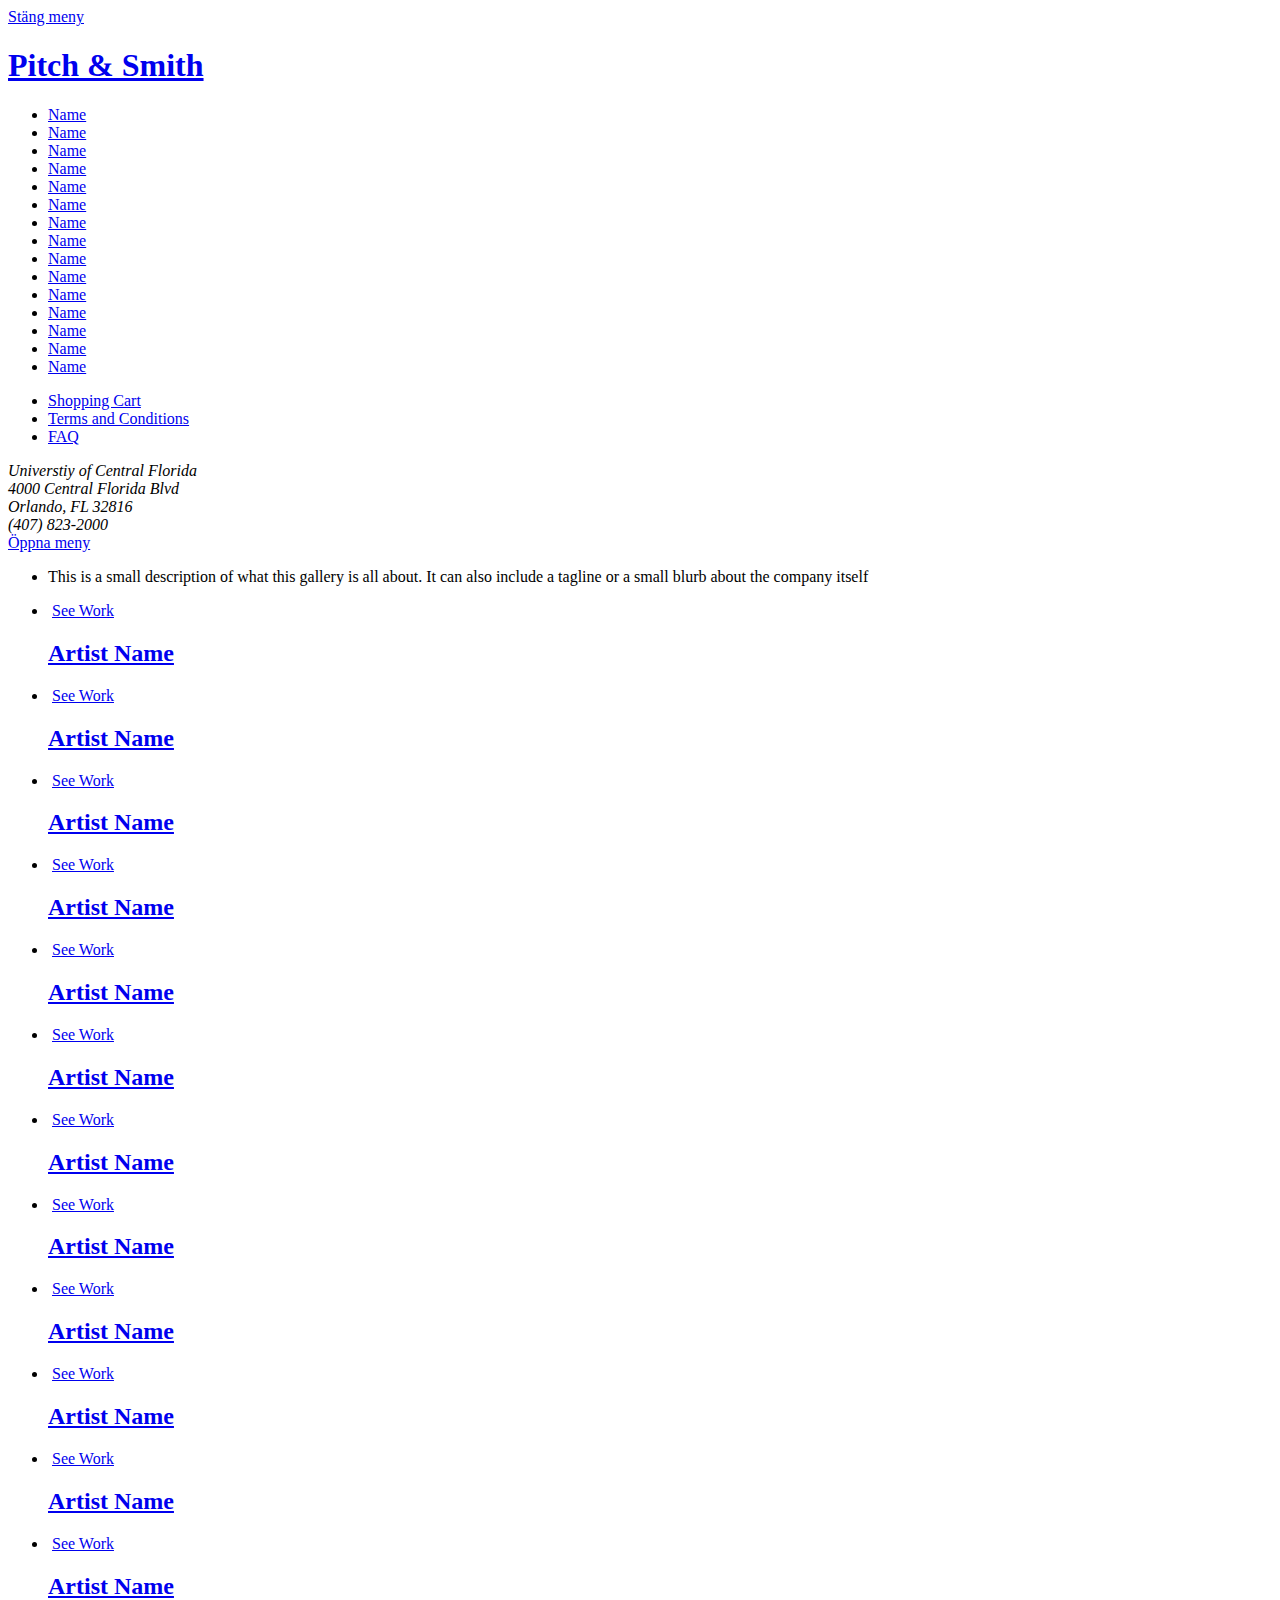
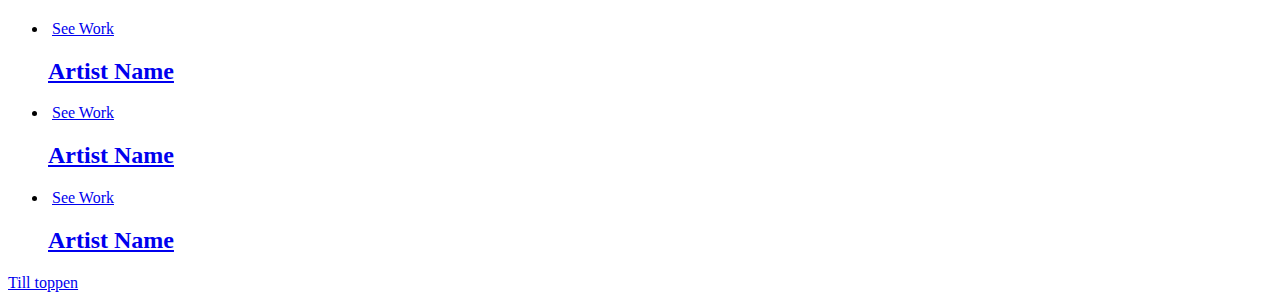
==== index.html @ 283c1c47 "TESTUNG AGAING" ====
<!doctype html>
<!--[if lt IE 9]><html lang="sv" class="IE8"><![endif]-->
<!--[if IE 9]><html lang="sv" class="IE9"><![endif]-->
<!--[if gt IE 9]><!--><html lang="sv"><!--<![endif]-->
<head>
    <meta http-equiv="X-UA-Compatible" content="IE=edge,chrome=1">
    <title>ArtPad blah blah nlahftyguehiwjadkl;AKGSJHDTGNM </title>
    <meta charset="utf-8">
    <meta name="viewport" content="initial-scale=1">
    <meta name="description" content="Välkommen till Pitch & Smith Sverige. En internationell bokningsagentur med fokus på den svenska marknaden.">

    <link rel="stylesheet" href="styles.css" type="text/css">

    <link href='http://fonts.googleapis.com/css?family=Lato:100,300,400,700' rel='stylesheet' type='text/css'>

    <link rel="icon" href="/img/icon/icon-32.png">
    <!--[if IE]><link rel="shortcut icon" href="/img/icon/icon-16.png"><![endif]-->

    <!-- non-retina iPhone pre iOS 7 -->
    <link rel="apple-touch-icon" href="/img/icon/touchicon-58.png" sizes="58x58">
    <!-- non-retina iPad pre iOS 7 -->
    <link rel="apple-touch-icon" href="/img/icon/touchicon-72.png" sizes="72x72">
    <!-- non-retina iPad iOS 7 -->
    <link rel="apple-touch-icon" href="/img/icon/touchicon-76.png" sizes="76x76">
    <!-- retina iPhone pre iOS 7 -->
    <link rel="apple-touch-icon" href="/img/icon/touchicon-114.png" sizes="114x114">
    <!-- retina iPhone iOS 7 -->
    <link rel="apple-touch-icon" href="/img/icon/touchicon-120.png" sizes="120x120">
    <!-- retina iPad pre iOS 7 -->
    <link rel="apple-touch-icon" href="/img/icon/touchicon-144.png" sizes="144x144">
    <!-- retina iPad iOS 7 -->
    <link rel="apple-touch-icon" href="/img/icon/touchicon-152.png" sizes="152x152">

    <meta name="msapplication-TileColor" content="#ffffff">
    <meta name="msapplication-TileImage" content="/img/icon/touchicon-144.png">
</head>

<body>
    <div class="page_wrapper page-index">
        <div id="menu" class="page_menu">
            <a id="page_menu--close_menu_link" href="#close_menu" class="page_menu--close_menu_link">Stäng meny</a>

            <h1 class="page_menu--logo"><a href="http://placehold.it/260x144">Pitch &amp; Smith</a></h1>

            <ul class="page_menu--artists">
    
        <li class="page_menu--artist-first_with_letter " data-letter="A">
            <a href="#">Name</a>
        </li>
    
        <li class="page_menu--artist " data-letter="">
            <a href="#">Name</a>
        </li>

        <li class="page_menu--artist-first_with_letter " data-letter="D">
            <a href="#">Name</a>
        </li>
    
        <li class="page_menu--artist " data-letter="">
            <a href="#">Name</a>
        </li>


        <li class="page_menu--artist-first_with_letter " data-letter="F">
            <a href="#">Name</a>
        </li>
    
        <li class="page_menu--artist " data-letter="">
            <a href="#">Name</a>
        </li>

        <li class="page_menu--artist-first_with_letter " data-letter="H">
            <a href="#">Name</a>
        </li>
    
        <li class="page_menu--artist " data-letter="">
            <a href="#">Name</a>
        </li>


        <li class="page_menu--artist-first_with_letter " data-letter="L">
            <a href="#">Name</a>
        </li>
    
        <li class="page_menu--artist " data-letter="">
            <a href="#">Name</a>
        </li>

        <li class="page_menu--artist-first_with_letter " data-letter="Q">
            <a href="#">Name</a>
        </li>
    
        <li class="page_menu--artist " data-letter="">
            <a href="#">Name</a>
        </li>


        <li class="page_menu--artist-first_with_letter " data-letter="V">
            <a href="#">Name</a>
        </li>
    
        <li class="page_menu--artist " data-letter="">
            <a href="#">Name</a>
        </li>

        <li class="page_menu--artist-first_with_letter " data-letter="Y">
            <a href="#">Name</a>
        </li>
   


    
       
    
</ul>


            <ul class="page_menu--actions">
                <li class="page_menu--action_book"><a href="/kontakta-oss">Shopping Cart</a></li>
                <li class="page_menu--action_newsletter"><a href="/nyhetsbrev">Terms and Conditions</a></li>
                <li class="page_menu--action_international"><a href="http://placehold.it/150x150" target="_blank">FAQ</a></li>
            </ul>

            <address class="page_menu--address">
                Universtiy of Central Florida<br />
                4000 Central Florida Blvd<br />
               Orlando, FL 32816<br />

               (407) 823-2000<br />
               
            </address>
        </div>

        <div id="content" class="page_content">
            <a id="page_content--open_menu_link" href="#open_menu" class="page_content--open_menu_link">Öppna meny</a>

            <ul class="page_tiles">
    <li class="page_tiles--info">
        <p>This is a small description of what this gallery is all about. It can also include a tagline or a small blurb about the company itself</p>
    </li>

    
        <li class="page_tiles--artist">
            <img src="http://placehold.it/518x484" alt="" />
            <a href="#" class="page_tiles--artist_book_link">See Work</a>
            <h2 class="page_tiles--artist_heading"><a href="#">Artist Name</a></h2>
        </li>

        <li class="page_tiles--artist">
            <img src="http://placehold.it/518x484" alt="" />
            <a href="#" class="page_tiles--artist_book_link">See Work</a>
            <h2 class="page_tiles--artist_heading"><a href="#">Artist Name</a></h2>
        </li>

        <li class="page_tiles--artist">
            <img src="http://placehold.it/518x484" alt="" />
            <a href="#" class="page_tiles--artist_book_link">See Work</a>
            <h2 class="page_tiles--artist_heading"><a href="#">Artist Name</a></h2>
        </li>

        <li class="page_tiles--artist">
            <img src="http://placehold.it/518x484" alt="" />
            <a href="#" class="page_tiles--artist_book_link">See Work</a>
            <h2 class="page_tiles--artist_heading"><a href="#">Artist Name</a></h2>
        </li>

        <li class="page_tiles--artist">
            <img src="http://placehold.it/518x484" alt="" />
            <a href="#" class="page_tiles--artist_book_link">See Work</a>
            <h2 class="page_tiles--artist_heading"><a href="#">Artist Name</a></h2>
        </li>

        <li class="page_tiles--artist">
            <img src="http://placehold.it/518x484" alt="" />
            <a href="#" class="page_tiles--artist_book_link">See Work</a>
            <h2 class="page_tiles--artist_heading"><a href="#">Artist Name</a></h2>
        </li>

        <li class="page_tiles--artist">
            <img src="http://placehold.it/518x484" alt="" />
            <a href="#" class="page_tiles--artist_book_link">See Work</a>
            <h2 class="page_tiles--artist_heading"><a href="#">Artist Name</a></h2>
        </li>
    
       <li class="page_tiles--artist">
            <img src="http://placehold.it/518x484" alt="" />
            <a href="#" class="page_tiles--artist_book_link">See Work</a>
            <h2 class="page_tiles--artist_heading"><a href="#">Artist Name</a></h2>
        </li>

           <li class="page_tiles--artist">
            <img src="http://placehold.it/518x484" alt="" />
            <a href="#" class="page_tiles--artist_book_link">See Work</a>
            <h2 class="page_tiles--artist_heading"><a href="#">Artist Name</a></h2>
        </li>

           <li class="page_tiles--artist">
            <img src="http://placehold.it/518x484" alt="" />
            <a href="#" class="page_tiles--artist_book_link">See Work</a>
            <h2 class="page_tiles--artist_heading"><a href="#">Artist Name</a></h2>
        </li>

           <li class="page_tiles--artist">
            <img src="http://placehold.it/518x484" alt="" />
            <a href="#" class="page_tiles--artist_book_link">See Work</a>
            <h2 class="page_tiles--artist_heading"><a href="#">Artist Name</a></h2>
        </li>

           <li class="page_tiles--artist">
            <img src="http://placehold.it/518x484" alt="" />
            <a href="#" class="page_tiles--artist_book_link">See Work</a>
            <h2 class="page_tiles--artist_heading"><a href="#">Artist Name</a></h2>
        </li>

           <li class="page_tiles--artist">
            <img src="http://placehold.it/518x484" alt="" />
            <a href="#" class="page_tiles--artist_book_link">See Work</a>
            <h2 class="page_tiles--artist_heading"><a href="#">Artist Name</a></h2>
        </li>

           <li class="page_tiles--artist">
            <img src="http://placehold.it/518x484" alt="" />
            <a href="#" class="page_tiles--artist_book_link">See Work</a>
            <h2 class="page_tiles--artist_heading"><a href="#">Artist Name</a></h2>
        </li>

           <li class="page_tiles--artist">
            <img src="http://placehold.it/518x484" alt="" />
            <a href="#" class="page_tiles--artist_book_link">See Work</a>
            <h2 class="page_tiles--artist_heading"><a href="#">Artist Name</a></h2>
        </li>


    
</ul>

        </div>

        <div id="page_content--to_top_wrapper" class="page_content--to_top_wrapper">
            <a href="#content" class="page_content--to_top_link scroll">Till toppen</a>
        </div>

        <div class="overlay"></div>
    </div>

    <script type="text/javascript">
      window.pas = window.pas || {};
      pas.conf = pas.conf || {};
      pas.page = pas.page || {};

      pas.conf.contact_form_url = "#";
      pas.conf.contact_recipient =
        
            "#"
        
      ;

      

      

      
    </script>

    <script src="script.js" type="text/javascript"></script>
    <script src="modernizr.js" type="text/javascript"></script>
    <script src="respond.js" type="text/javascript"></script>
    <script src="smoothScroll.js" type="text/javascript"></script>
    <script>
      (function(i,s,o,g,r,a,m){i['GoogleAnalyticsObject']=r;i[r]=i[r]||function(){
      (i[r].q=i[r].q||[]).push(arguments)},i[r].l=1*new Date();a=s.createElement(o),
      m=s.getElementsByTagName(o)[0];a.async=1;a.src=g;m.parentNode.insertBefore(a,m)
      })(window,document,'script','//www.google-analytics.com/analytics.js','ga');

      ga('create', 'UA-11619859-2', 'auto');
      ga('send', 'pageview');

    </script>
</body>
</html>
---- styles.css ----
{\rtf1\ansi\ansicpg1252\cocoartf1265\cocoasubrtf210
{\fonttbl\f0\fswiss\fcharset0 Helvetica;}
{\colortbl;\red255\green255\blue255;}
\margl1440\margr1440\vieww10800\viewh8400\viewkind0
\pard\tx720\tx1440\tx2160\tx2880\tx3600\tx4320\tx5040\tx5760\tx6480\tx7200\tx7920\tx8640\pardirnatural

\f0\fs24 \cf0 .no-touch .page_tiles--artist .page_tiles--artist_book_link, .touch .page_tiles--artist .page_tiles--artist_book_link, .page_content--artist_book_link, .page_menu--logo a:before, .page_menu--action_book:before, .page_menu--action_newsletter:before, .page_menu--action_international:before, .page_menu--close_menu_link, .page_content--open_menu_link, .page-artist .page_content--open_menu_link, .page_content--to_top_link, .no-touch .page_tiles--artist:hover .page_tiles--artist_book_link, .page_tiles--info p:before \{\
      background-repeat: no-repeat;\
      background-image: url('../img/1x-s623906e149.png');\
\}\
@media (-webkit-min-device-pixel-ratio: 2),  (min-resolution: 192dpi) \{\
      .no-touch .page_tiles--artist .page_tiles--artist_book_link, .touch .page_tiles--artist .page_tiles--artist_book_link, .page_content--artist_book_link, .page_menu--logo a: before, .page_menu--action_book:before, .page_menu--action_newsletter:before, .page_menu--action_international:before, .page_menu--close_menu_link, .page_content--open_menu_link, .page-artist .page_content--open_menu_link, .page_content--to_top_link, .no-touch .page_tiles--artist:hover .page_tiles--artist_book_link, .page_tiles--info p:before \{\
      background-image: url('../img/2x-s2021a84157.png');\
      background-size: 160px 714px;\
\}\
\}.page_menu, .page_tiles--artist, .page_tiles--info \{\
      -moz-osx-font-smoothing: grayscale;\
      -webkit-font-smoothing: antialiased;\
      -moz-font-smoothing: antialiased;\
      font-smoothing: antialiased;\
\}\
.page_menu, .page_content \{\
      -webkit-transform-style: preserve-3d;\
      -webkit-backface-visibility: hidden;\
\}\
.page_content--artist_website, .page_content--agent_link \{\
      text-decoration: none;\
\}\
.page_menu--logo a, .page_menu--artist a, .page_menu--artist-first_with_letter a, .page_menu--action_book a, .page_menu--action_newsletter a, .page_menu--action_international a \{\
      width: 100%;\
      height: 100%;\
      display: block;\
\}\
.no-touch .page_tiles--artist .page_tiles--artist_book_link, .touch .page_tiles--artist .page_tiles--artist_book_link, .page_content--artist_book_link \{\
      background-position: 0 -412px;\
      width: 82px;\
      height: 108px;\
      margin-left: -41px;\
      font-size: 0;\
      color: #fff;\
      font-weight: 400;\
      text-indent: -9001px;\
      text-decoration: none;\
      text-transform: uppercase;\
      padding-top: 24px;\
      position: absolute;\
      top: 0;\
      left: 50%;\
      z-index: 3;\
      -webkit-box-sizing: border-box;\
      -moz-box-sizing: border-box;\
      box-sizing: border-box;\
\}\
@media (-webkit-min-device-pixel-ratio: 2),  (min-resolution: 192dpi) \{\
      .no-touch .page_tiles--artist .page_tiles--artist_book_link, .touch .page_tiles--artist .page_tiles--artist_book_link, .page_content--artist_book_link \{\
      background-position: 0 -497px;\
\}\
\}@media (-webkit-min-device-pixel-ratio: 2),  (min-resolution: 192dpi) \{\
      .no-touch .page_tiles--artist .page_tiles--artist_book_link, .touch .page_tiles--artist .page_tiles--artist_book_link, .page_content--artist_book_link \{\
      width: 82px;\
      height: 108px;\
\}\
\}.page_content--submit, .page_content--artist_tour_tickets \{\
      min-width: 100px;\
      font-weight: 700;\
      font-size: 12px;\
      font-size: 1.2rem;\
      line-height: 1em;\
      color: #fff;\
      text-align: center;\
      text-transform: uppercase;\
      text-decoration: none;\
      padding: 10px 14px;\
      -webkit-border-radius: 4px;\
      -moz-border-radius: 4px;\
      -ms-border-radius: 4px;\
      -o-border-radius: 4px;\
      border-radius: 4px;\
\}\
body, figure, ul \{\
      margin: 0;\
      padding: 0;\
\}\
html, body \{\
      width: 100%\}\
html \{\
      background: #fff;\
      height: 100%;\
      font: 300 62.5%/1.4em 'Lato',  Helvetica,  Arial,  sans-serif;\
      -webkit-tap-highlight-color: rgba(0, 0, 0, 0.4);\
      -webkit-text-size-adjust: none;\
\}\
body \{\
      min-height: 100%;\
      font-size: 18px;\
      font-size: 1.8rem;\
      line-height: 1.4em;\
      font-family: 'Lato',  Helvetica,  Arial,  sans-serif;\
      color: #000;\
      position: relative;\
\}\
body.iOS \{\
      height: 100%\}\
::selection \{\
      background-color: rgba(169, 78, 62, 0.7);\
      color: #fff;\
\}\
::-moz-selection \{\
      background-color: rgba(169, 78, 62, 0.7);\
      color: #fff;\
\}\
ul, li \{\
      list-style-type: none;\
\}\
.page_wrapper \{\
      width: 100%;\
      font-size: 0;\
      overflow: hidden;\
\}\
.iOS .page_wrapper \{\
      height: 100%\}\
.page_wrapper>div \{\
      font-size: 18px;\
      font-size: 1.8rem;\
\}\
.page_menu \{\
      background: #2c2c2c;\
      width: 100%;\
      max-width: 340px;\
      min-height: 100%;\
      color: #9b9b9b;\
      padding: 40px;\
      position: absolute;\
      z-index: 10;\
      vertical-align: top;\
      -webkit-box-sizing: border-box;\
      -moz-box-sizing: border-box;\
      box-sizing: border-box;\
\}\
.IE8 .page_menu \{\
      max-width: 260px;\
\}\
.iOS .page_menu \{\
      height: 100%;\
      overflow: scroll;\
      -webkit-overflow-scrolling: touch;\
\}\
.iOS .page_menu>div \{\
      -webkit-backface-visibility: hidden;\
\}\
.not-iOS .page_menu:after \{\
      content: '';\
      width: 0;\
      height: 0;\
      border-left: 15px solid #2c2c2c;\
      border-top: 16px solid transparent;\
      border-bottom: 16px solid transparent;\
      position: absolute;\
      top: 151px;\
      right: -15px;\
      z-index: 2;\
\}\
@media (max-width: 609px) \{\
      .page_menu \{\
      max-width: 340px;\
      padding: 40px 20px 40px 30px;\
      -webkit-transition: -webkit-transform 0.3s;\
      -moz-transition: -moz-transform 0.3s;\
      -o-transition: -o-transform 0.3s;\
      transition: transform 0.3s;\
      -webkit-transform: translate(-100%,  0);\
      -moz-transform: translate(-100%,  0);\
      -ms-transform: translate(-100%,  0);\
      -o-transform: translate(-100%,  0);\
      transform: translate(-100%,  0);\
      -webkit-transform: translate3d(-100%,  0,  0);\
      -moz-transform: translate3d(-100%,  0,  0);\
      -ms-transform: translate3d(-100%,  0,  0);\
      -o-transform: translate3d(-100%,  0,  0);\
      transform: translate3d(-100%,  0,  0);\
\}\
.page_menu:after \{\
      content: none;\
      display: none;\
\}\
.no-csstransforms .page_menu \{\
      margin-left: -100%\}\
.is-menu_open .page_menu \{\
      -webkit-transform: translate(0,  0);\
      -moz-transform: translate(0,  0);\
      -ms-transform: translate(0,  0);\
      -o-transform: translate(0,  0);\
      transform: translate(0,  0);\
      -webkit-transform: translate3d(0,  0,  0);\
      -moz-transform: translate3d(0,  0,  0);\
      -ms-transform: translate3d(0,  0,  0);\
      -o-transform: translate3d(0,  0,  0);\
      transform: translate3d(0,  0,  0);\
\}\
.no-csstransforms .is-menu_open .page_menu \{\
      margin-left: 0;\
\}\
\}.page_menu--logo \{\
      width: 100%;\
      font-size: 0;\
      text-indent: -9001px;\
      margin: 0 0 0 -13px;\
      border-bottom: 3px solid #3b3a3a;\
\}\
.page_menu--logo a:before \{\
      content: '';\
      background-position: 0 -97px;\
      width: 160px;\
      height: 96px;\
      margin: 15px auto 20px;\
      display: block;\
\}\
@media (-webkit-min-device-pixel-ratio: 2),  (min-resolution: 192dpi) \{\
      .page_menu--logo a: before \{\
      background-position: 0 0;\
\}\
\}@media (-webkit-min-device-pixel-ratio: 2),  (min-resolution: 192dpi) \{\
      .page_menu--logo a: before \{\
      width: 160px;\
      height: 96px;\
\}\
\}.page_menu--artists \{\
      margin-bottom: 60px;\
\}\
.page_menu--artist, .page_menu--artist-first_with_letter \{\
      border-bottom: 1px solid #3b3a3a;\
      position: relative;\
      -webkit-box-sizing: border-box;\
      -moz-box-sizing: border-box;\
      box-sizing: border-box;\
\}\
.page_menu--artist:last-child, .page_menu--artist-first_with_letter:last-child \{\
      border-bottom: none;\
\}\
.page_menu--artist a, .page_menu--artist-first_with_letter a \{\
      color: #9b9b9b;\
      text-decoration: none;\
      padding: 7px;\
      -webkit-transition: color 0.2s;\
      -moz-transition: color 0.2s;\
      -o-transition: color 0.2s;\
      transition: color 0.2s;\
\}\
.no-touch .page_menu--artist a:hover, .no-touch .page_menu--artist-first_with_letter a:hover \{\
      color: #318586;\
      -webkit-transition: color 0.08s;\
      -moz-transition: color 0.08s;\
      -o-transition: color 0.08s;\
      transition: color 0.08s;\
\}\
.page_menu--artist.is-selected a, .page_menu--artist-first_with_letter.is-selected a \{\
      color: #318586;\
      font-weight: 400;\
\}\
.page_menu--artist-first_with_letter:before \{\
      content: attr(data-letter);\
      font-weight: 400;\
      color: #444;\
      text-transform: uppercase;\
      padding: 8px 0;\
      position: absolute;\
      left: -20px;\
\}\
.page_menu--actions \{\
      margin-bottom: 50px;\
      padding-top: 20px;\
      border-top: 3px solid #3b3a3a;\
\}\
.page_menu--action_book, .page_menu--action_newsletter, .page_menu--action_international \{\
      font-weight: 400;\
      position: relative;\
\}\
.page_menu--action_book a, .page_menu--action_newsletter a, .page_menu--action_international a \{\
      text-decoration: none;\
      padding: 11px 7px 11px 55px;\
      -webkit-box-sizing: border-box;\
      -moz-box-sizing: border-box;\
      box-sizing: border-box;\
\}\
.page_menu--action_book:before, .page_menu--action_newsletter:before, .page_menu--action_international:before \{\
      content: '';\
      position: absolute;\
      top: 18px;\
      left: 10px;\
      display: inline-block;\
\}\
.is-selected.page_menu--action_book, .is-selected.page_menu--action_newsletter, .is-selected.page_menu--action_international \{\
      font-weight: 700;\
\}\
.page_menu--action_book a \{\
      color: #318586;\
\}\
.page_menu--action_book:before \{\
      background-position: 0 -586px;\
      width: 26px;\
      height: 18px;\
\}\
@media (-webkit-min-device-pixel-ratio: 2),  (min-resolution: 192dpi) \{\
      .page_menu--action_book: before \{\
      background-position: 0 -350px;\
\}\
\}@media (-webkit-min-device-pixel-ratio: 2),  (min-resolution: 192dpi) \{\
      .page_menu--action_book: before \{\
      width: 26px;\
      height: 18px;\
\}\
\}.page-kontakta .page_menu--action_book \{\
      font-weight: 700;\
\}\
.page_menu--action_newsletter a \{\
      color: #a94e3e;\
\}\
.page_menu--action_newsletter:before \{\
      background-position: 0 -521px;\
      width: 27px;\
      height: 17px;\
\}\
@media (-webkit-min-device-pixel-ratio: 2),  (min-resolution: 192dpi) \{\
      .page_menu--action_newsletter: before \{\
      background-position: 0 -627px;\
\}\
\}@media (-webkit-min-device-pixel-ratio: 2),  (min-resolution: 192dpi) \{\
      .page_menu--action_newsletter: before \{\
      width: 27px;\
      height: 17px;\
\}\
\}.page-nyhetsbrev .page_menu--action_newsletter \{\
      font-weight: 700;\
\}\
.page_menu--action_international a \{\
      color: #a37a35;\
\}\
.page_menu--action_international:before \{\
      background-position: 0 -605px;\
      width: 28px;\
      height: 18px;\
\}\
@media (-webkit-min-device-pixel-ratio: 2),  (min-resolution: 192dpi) \{\
      .page_menu--action_international: before \{\
      background-position: 0 -369px;\
\}\
\}@media (-webkit-min-device-pixel-ratio: 2),  (min-resolution: 192dpi) \{\
      .page_menu--action_international: before \{\
      width: 28px;\
      height: 18px;\
\}\
\}.page_menu--address \{\
      font-size: 14px;\
      font-size: 1.4rem;\
      line-height: 1.6em;\
      font-style: normal;\
      padding-top: 30px;\
      border-top: 3px solid #3b3a3a;\
\}\
.page_menu--address a[href*="tel:"] \{\
      color: #318586;\
      text-decoration: none;\
\}\
.page_menu--close_menu_link \{\
      background-position: 0 -624px;\
      width: 35px;\
      height: 20px;\
      font-size: 0;\
      text-indent: -9001px;\
      position: absolute;\
      top: 19px;\
      right: 17px;\
      z-index: 1;\
      display: inline-block;\
      -webkit-backface-visibility: hidden;\
\}\
@media (-webkit-min-device-pixel-ratio: 2),  (min-resolution: 192dpi) \{\
      .page_menu--close_menu_link \{\
      background-position: 0 -606px;\
\}\
\}@media (-webkit-min-device-pixel-ratio: 2),  (min-resolution: 192dpi) \{\
      .page_menu--close_menu_link \{\
      width: 35px;\
      height: 20px;\
\}\
\}@media (min-width: 610px) \{\
      .page_menu--close_menu_link \{\
      display: none;\
\}\
\}.page_content \{\
      width: 100%;\
      max-width: 1400px;\
      position: relative;\
      display: inline-block;\
      vertical-align: top;\
\}\
.iOS .page_content \{\
      height: 100%;\
      overflow: scroll;\
      -webkit-overflow-scrolling: touch;\
\}\
.iOS .page_content>div \{\
      -webkit-backface-visibility: hidden;\
\}\
@media (max-width: 609px) \{\
      .page_content \{\
      -webkit-transition: -webkit-transform 0.3s;\
      -moz-transition: -moz-transform 0.3s;\
      -o-transition: -o-transform 0.3s;\
      transition: transform 0.3s;\
\}\
.is-menu_open .page_content \{\
      -webkit-transform: translate(340px,  0);\
      -moz-transform: translate(340px,  0);\
      -ms-transform: translate(340px,  0);\
      -o-transform: translate(340px,  0);\
      transform: translate(340px,  0);\
      -webkit-transform: translate3d(340px,  0,  0);\
      -moz-transform: translate3d(340px,  0,  0);\
      -ms-transform: translate3d(340px,  0,  0);\
      -o-transform: translate3d(340px,  0,  0);\
      transform: translate3d(340px,  0,  0);\
\}\
.no-csstransforms .is-menu_open .page_content \{\
      margin-left: 340px;\
\}\
\}@media (min-width: 610px) \{\
      .page_content \{\
      width: -webkit-calc(100% - 340px);\
      width: calc(100% - 340px);\
      margin-left: 340px;\
\}\
.IE8 .page_content \{\
      width: 100%;\
      margin-left: 0;\
      padding-left: 340px;\
      -webkit-box-sizing: border-box;\
      -moz-box-sizing: border-box;\
      box-sizing: border-box;\
\}\
\}.page_content--inner \{\
      width: 100%;\
      max-width: 620px;\
      padding: 45px 15px 45px;\
      -webkit-box-sizing: border-box;\
      -moz-box-sizing: border-box;\
      box-sizing: border-box;\
\}\
@media (min-width: 610px) \{\
      .page_content--inner \{\
      padding: 45px 20px 0 40px;\
\}\
\}@media (min-width: 1100px) \{\
      .page_content--inner \{\
      padding-left: 80px;\
\}\
\}.page_content--heading \{\
      font-size: 36px;\
      font-size: 3.6rem;\
\}\
.page_content--success_message, .page_content--error_message \{\
      font-weight: 700;\
\}\
.page_content--success_message \{\
      color: #318586;\
\}\
.page_content--error_message \{\
      color: #a94e3e;\
\}\
.page_content--embed_wrapper \{\
      position: relative;\
      margin-bottom: 20px;\
\}\
.page_content--embed_wrapper iframe \{\
      width: 100%;\
      vertical-align: top;\
\}\
.page_content--embed_wrapper.is-video_embed \{\
      height: 0;\
      padding: 25px 0 56.25%\}\
.page_content--embed_wrapper.is-video_embed iframe \{\
      height: 100%;\
      position: absolute;\
      top: 0;\
      left: 0;\
\}\
.page_content--embed_wrapper.is-spotify_embed iframe \{\
      height: 80px;\
\}\
.page_content--artist_tour_dates \{\
      width: 100%;\
      position: relative;\
      display: table;\
      -webkit-backface-visibility: hidden;\
\}\
.page_content--table_heading, .page_content--table_cell \{\
      padding: 20px 10px;\
\}\
.page_content--table_heading \{\
      width: 100%;\
      font-weight: 700;\
      border-top: 3px solid #e1e1e1;\
      border-bottom: 1px solid #e1e1e1;\
      position: absolute;\
      -webkit-backface-visibility: hidden;\
      -webkit-box-sizing: border-box;\
      -moz-box-sizing: border-box;\
      box-sizing: border-box;\
\}\
.page_content--table_heading:first-child \{\
      border-top: 0;\
\}\
.page_content--table_heading+.page_content--table_row .page_content--table_cell \{\
      padding-top: 85px;\
\}\
.page_content--table_row \{\
      display: table-row;\
\}\
.page_content--table_cell \{\
      border-top: 1px solid #e1e1e1;\
      display: table-cell;\
\}\
.page_content--table_cell strong \{\
      display: block;\
\}\
.page_content--table_heading+.page_content--table_row .page_content--table_cell \{\
      border-top: 0;\
\}\
.page_content--form \{\
      margin: 0 0 30px;\
      padding-top: 9px;\
\}\
.page_content--form_wrapper \{\
      font-size: 0;\
      text-indent: -9001px;\
\}\
.page_content--form_wrapper.remote:after \{\
      content: '';\
      background: url('../img/loader.gif?1389719209');\
      width: 60px;\
      height: 8px;\
      margin: auto;\
      display: block;\
\}\
.page_content--form_wrapper.remote.is-loaded \{\
      font-size: inherit;\
      text-indent: 0;\
\}\
.page_content--form_wrapper.remote.is-loaded:after \{\
      content: none;\
      background: none;\
      display: none;\
\}\
.page_content--input_text, .page_content--textarea \{\
      background: rgba(0, 0, 0, 0.07);\
      width: 100%;\
      font-family: 'Lato',  Helvetica,  Arial,  sans-serif;\
      font-size: 16px;\
      font-size: 1.6rem;\
      line-height: 1em;\
      color: #444;\
      margin: 20px 0;\
      padding: 12px;\
      border: 1px solid #ccc;\
      display: block;\
      -webkit-box-sizing: border-box;\
      -moz-box-sizing: border-box;\
      box-sizing: border-box;\
      -webkit-border-radius: 0;\
      -moz-border-radius: 0;\
      -ms-border-radius: 0;\
      -o-border-radius: 0;\
      border-radius: 0;\
      -webkit-appearance: none;\
      -moz-appearance: none;\
      appearance: none;\
\}\
.page_content--input_text::-webkit-input-placeholder, .page_content--textarea::-webkit-input-placeholder \{\
      line-height: 1.3em;\
\}\
.page_content--input_parent \{\
      position: relative;\
\}\
.page_content--input_parent:before \{\
      content: attr(data-label);\
      position: absolute;\
      top: 10px;\
      left: 10px;\
      z-index: -1;\
\}\
.page_content--input_parent.is-label_hidden:before \{\
      display: none;\
\}\
.page_content--input_text \{\
      height: 40px;\
\}\
.page_content--input_hidden \{\
      visibility: hidden;\
      display: none;\
\}\
.page_content--textarea \{\
      height: 200px;\
      line-height: 1.4em;\
      resize: none;\
\}\
.page_content--form_actions \{\
      text-align: right;\
\}\
.page_content--submit \{\
      background: #318586;\
      background: rgba(49, 133, 134, 0.8);\
      cursor: pointer;\
      border: 0;\
      -webkit-border-radius: 4px;\
      -moz-border-radius: 4px;\
      -ms-border-radius: 4px;\
      -o-border-radius: 4px;\
      border-radius: 4px;\
      -webkit-appearance: none;\
      -moz-appearance: none;\
      appearance: none;\
\}\
.no-touch .page_content--submit:hover \{\
      background: #318586;\
\}\
.page_tiles \{\
      font-size: 0;\
\}\
.page_tiles>li \{\
      font-size: 18px;\
      font-size: 1.8rem;\
\}\
.page_tiles--artist, .page_tiles--info \{\
      width: 100%;\
      height: 300px;\
      overflow: hidden;\
      position: relative;\
      display: inline-block;\
      vertical-align: top;\
      -webkit-box-sizing: border-box;\
      -moz-box-sizing: border-box;\
      box-sizing: border-box;\
\}\
@media (min-width: 380px) \{\
      .page_tiles--artist, .page_tiles--info \{\
      height: 440px;\
\}\
\}@media (min-width: 450px) \{\
      .page_tiles--artist, .page_tiles--info \{\
      height: 540px;\
\}\
\}@media (min-width: 550px) \{\
      .page_tiles--artist, .page_tiles--info \{\
      height: 600px;\
\}\
\}@media (min-width: 610px) \{\
      .page_tiles--artist, .page_tiles--info \{\
      height: 300px;\
\}\
\}@media (min-width: 650px) \{\
      .page_tiles--artist, .page_tiles--info \{\
      height: 360px;\
\}\
\}@media (min-width: 700px) \{\
      .page_tiles--artist, .page_tiles--info \{\
      height: 400px;\
\}\
\}@media (min-width: 760px) \{\
      .page_tiles--artist, .page_tiles--info \{\
      height: 460px;\
\}\
\}@media (min-width: 800px) \{\
      .page_tiles--artist, .page_tiles--info \{\
      width: 50%;\
      height: 250px;\
\}\
\}@media (min-width: 840px) \{\
      .page_tiles--artist, .page_tiles--info \{\
      height: 300px;\
\}\
\}@media (min-width: 960px) \{\
      .page_tiles--artist, .page_tiles--info \{\
      height: 340px;\
\}\
\}@media (min-width: 1100px) \{\
      .page_tiles--artist, .page_tiles--info \{\
      width: 33.333%;\
      height: 300px;\
\}\
\}@media (min-width: 1200px) \{\
      .page_tiles--artist, .page_tiles--info \{\
      height: 340px;\
\}\
\}@media (min-width: 1300px) \{\
      .page_tiles--artist, .page_tiles--info \{\
      height: 380px;\
\}\
\}@media (min-width: 1400px) \{\
      .page_tiles--artist, .page_tiles--info \{\
      height: 400px;\
\}\
\}@media (min-width: 1500px) \{\
      .page_tiles--artist, .page_tiles--info \{\
      height: 440px;\
\}\
\}.page_content--open_menu_link \{\
      background-position: 0 -684px;\
      width: 41px;\
      height: 30px;\
      font-size: 0;\
      text-indent: -9001px;\
      position: absolute;\
      top: 15px;\
      left: 15px;\
      z-index: 1;\
      display: inline-block;\
      -webkit-backface-visibility: hidden;\
\}\
@media (-webkit-min-device-pixel-ratio: 2),  (min-resolution: 192dpi) \{\
      .page_content--open_menu_link \{\
      background-position: 0 -684px;\
\}\
\}@media (-webkit-min-device-pixel-ratio: 2),  (min-resolution: 192dpi) \{\
      .page_content--open_menu_link \{\
      width: 41px;\
      height: 30px;\
\}\
\}@media (min-width: 610px) \{\
      .page_content--open_menu_link \{\
      display: none;\
\}\
\}.page-artist .page_content--open_menu_link \{\
      background-position: 0 -645px;\
      width: 48px;\
      height: 38px;\
\}\
@media (-webkit-min-device-pixel-ratio: 2),  (min-resolution: 192dpi) \{\
      .page-artist .page_content--open_menu_link \{\
      background-position: 0 -645px;\
\}\
\}@media (-webkit-min-device-pixel-ratio: 2),  (min-resolution: 192dpi) \{\
      .page-artist .page_content--open_menu_link \{\
      width: 48px;\
      height: 38px;\
\}\
\}.page_content--to_top_wrapper \{\
      width: 100%;\
      max-width: 1740px;\
      pointer-events: none;\
      position: fixed;\
      bottom: 0;\
      left: 0;\
\}\
.page_content--to_top_wrapper.is-visible \{\
      pointer-events: all;\
\}\
.page_content--to_top_link \{\
      background-position: 0 -539px;\
      width: 46px;\
      height: 46px;\
      font-size: 0;\
      text-indent: -9001px;\
      position: absolute;\
      bottom: 15px;\
      right: 15px;\
      z-index: 1;\
      display: inline-block;\
      opacity: 0;\
      -webkit-backface-visibility: hidden;\
      -webkit-transition: opacity 0.4s;\
      -moz-transition: opacity 0.4s;\
      -o-transition: opacity 0.4s;\
      transition: opacity 0.4s;\
\}\
@media (-webkit-min-device-pixel-ratio: 2),  (min-resolution: 192dpi) \{\
      .page_content--to_top_link \{\
      background-position: 0 -303px;\
\}\
\}@media (-webkit-min-device-pixel-ratio: 2),  (min-resolution: 192dpi) \{\
      .page_content--to_top_link \{\
      width: 46px;\
      height: 46px;\
\}\
\}.iOS .page_content--to_top_link \{\
      position: absolute;\
\}\
.is-visible .page_content--to_top_link \{\
      opacity: 1;\
\}\
.page_tiles--artist \{\
      text-align: center;\
\}\
.page_tiles--artist img \{\
      width: auto;\
      height: 110%;\
      min-width: 110%;\
      margin: -1px auto;\
      overflow: hidden;\
      position: absolute;\
      top: -5%;\
      right: -50%;\
      bottom: -5%;\
      left: -50%\}\
.no-touch .page_tiles--artist:hover img \{\
      -webkit-filter: none;\
\}\
.page_tiles--artist .page_tiles--artist_heading \{\
      background: rgba(0, 0, 0, 0.25);\
      width: 100%;\
      height: 100%;\
      font-size: 28px;\
      font-size: 2.8rem;\
      line-height: 1.25em;\
      font-weight: 300;\
      text-align: center;\
      margin: 0;\
      position: absolute;\
      top: 0;\
      left: 0;\
      z-index: 2;\
      display: table;\
\}\
.page_tiles--artist .page_tiles--artist_heading a \{\
      text-decoration: none;\
      color: #fff;\
      padding: 0 10px;\
      display: table-cell;\
      vertical-align: middle;\
\}\
.no-touch .page_tiles--artist:hover .page_tiles--artist_heading \{\
      background: none;\
\}\
.no-touch .page_tiles--artist:hover .page_tiles--artist_heading a \{\
      opacity: 0;\
\}\
.no-touch .page_tiles--artist .page_tiles--artist_book_link \{\
      content: ''\}\
.no-touch .page_tiles--artist:hover .page_tiles--artist_book_link \{\
      background-position: 0 -303px;\
      width: 82px;\
      height: 108px;\
      margin-left: -41px;\
      font-size: 16px;\
      font-size: 1.6rem;\
      line-height: 1.3em;\
      text-indent: 0;\
\}\
@media (-webkit-min-device-pixel-ratio: 2),  (min-resolution: 192dpi) \{\
      .no-touch .page_tiles--artist: hover .page_tiles--artist_book_link \{\
      background-position: 0 -388px;\
\}\
\}@media (-webkit-min-device-pixel-ratio: 2),  (min-resolution: 192dpi) \{\
      .no-touch .page_tiles--artist: hover .page_tiles--artist_book_link \{\
      width: 82px;\
      height: 108px;\
\}\
\}.touch .page_tiles--artist .page_tiles--artist_book_link \{\
      font-size: 16px;\
      font-size: 1.6rem;\
      line-height: 1.3em;\
      text-indent: 0;\
\}\
.page_tiles--info \{\
      line-height: 3rem;\
      padding: 10px 30px;\
      font-size: 2rem !important;\
\}\
.page_tiles--info:after \{\
      content: '';\
      height: 100%;\
      width: 1%;\
      width: -webkit-calc(1px);\
      width: calc(1px);\
      vertical-align: middle;\
      display: inline-block;\
\}\
@media (min-width: 900px) \{\
      .page_tiles--info \{\
      padding: 10px 40px;\
\}\
\}@media (max-width: 899px) \{\
      .page_tiles--info \{\
      width: 100%;\
      height: auto;\
\}\
\}@media (max-width: 799px) \{\
      .page_tiles--info \{\
      padding: 60px 40px 20px;\
\}\
\}.page_tiles--info p:before \{\
      content: none;\
      background-position: 0 0;\
      width: 160px;\
      height: 96px;\
      margin: -19px auto 40px;\
      display: block;\
\}\
@media (-webkit-min-device-pixel-ratio: 2),  (min-resolution: 192dpi) \{\
      .page_tiles--info p: before \{\
      background-position: 0 -97px;\
\}\
\}@media (-webkit-min-device-pixel-ratio: 2),  (min-resolution: 192dpi) \{\
      .page_tiles--info p: before \{\
      width: 160px;\
      height: 96px;\
\}\
\}@media (max-width: 609px) \{\
      .page_tiles--info p: before \{\
      content: ''\}\
\}@media (min-width: 800px) \{\
      .page_tiles--info p \{\
      width: 99%;\
      width: -webkit-calc(100% - 10px);\
      width: calc(100% - 10px);\
      vertical-align: middle;\
      display: inline-block;\
\}\
\}.overlay \{\
      display: none;\
\}\
@media (min-width: 1100px) \{\
      .multiplebgs.pointerevents .overlay \{\
      background: url('../img/overlay_right.png?1403074285'), url('../img/overlay_footer.png?1389785825');\
      background-repeat: no-repeat;\
      background-position: top right,  bottom left;\
      background-size: auto 100%,  auto auto;\
      width: 100%;\
      height: 100%;\
      max-width: 1740px;\
      pointer-events: none;\
      position: fixed;\
      top: 0;\
      left: 0;\
      display: inline-block;\
\}\
.multiplebgs.pointerevents .page-index .overlay \{\
      display: none;\
\}\
\}.page_content--artist_book_link \{\
      background-position: 0 -194px;\
      width: 81px;\
      height: 108px;\
      margin-left: -40.5px;\
      font-size: 16px;\
      font-size: 1.6rem;\
      line-height: 1.3em;\
      text-indent: 0;\
      text-align: center;\
      left: auto;\
      right: 20px;\
      -webkit-backface-visibility: hidden;\
\}\
@media (-webkit-min-device-pixel-ratio: 2),  (min-resolution: 192dpi) \{\
      .page_content--artist_book_link \{\
      background-position: 0 -194px;\
\}\
\}@media (-webkit-min-device-pixel-ratio: 2),  (min-resolution: 192dpi) \{\
      .page_content--artist_book_link \{\
      width: 81px;\
      height: 108px;\
\}\
\}.page_content--artist_book_link:hover \{\
      opacity: .5;\
\}\
@media (min-width: 961px) \{\
      .page_content--artist_book_link \{\
      left: 560px;\
      right: auto;\
\}\
.IE8 .page_content--artist_book_link \{\
      left: 900px;\
\}\
\}.page_content--artist_background_container \{\
      width: 100%;\
      height: 260px;\
      text-align: center;\
      overflow: hidden;\
      position: absolute;\
      top: 0;\
      left: 0;\
      z-index: -1;\
      display: inline-block;\
\}\
@media (max-width: 609px) and (min-width: 369px) \{\
      .page_content--artist_background_container \{\
      height: 300px;\
\}\
\}@media (max-width: 609px) and (min-width: 469px) \{\
      .page_content--artist_background_container \{\
      height: 360px;\
\}\
\}@media (max-width: 609px) and (min-width: 569px) \{\
      .page_content--artist_background_container \{\
      height: 400px;\
\}\
\}@media (min-width: 656px) \{\
      .page_content--artist_background_container \{\
      height: 280px;\
\}\
\}@media (min-width: 696px) \{\
      .page_content--artist_background_container \{\
      height: 300px;\
\}\
\}@media (min-width: 856px) \{\
      .page_content--artist_background_container \{\
      height: 380px;\
\}\
\}@media (min-width: 1100px) \{\
      .page_content--artist_background_container \{\
      height: 450px;\
\}\
\}@media (max-width: 1101px) \{\
      .page_content--artist_background_inner \{\
      height: 100%;\
      margin: auto;\
      position: relative;\
      right: -50%;\
      display: inline-block;\
\}\
\}.page_content--artist_background \{\
      width: auto;\
      height: 100%\}\
@media (max-width: 1101px) \{\
      .page_content--artist_background \{\
      position: relative;\
      left: -50%\}\
\}.page_content--artist \{\
      width: 100%;\
      max-width: 620px;\
      padding: 0 20px 80px;\
      -webkit-box-sizing: border-box;\
      -moz-box-sizing: border-box;\
      box-sizing: border-box;\
\}\
@media (min-width: 610px) \{\
      .page_content--artist \{\
      padding: 0 20px 80px 40px;\
\}\
\}@media (min-width: 1100px) \{\
      .page_content--artist \{\
      padding-left: 80px;\
\}\
\}.page_content--artist_heading \{\
      font-size: 32px;\
      font-size: 3.2rem;\
      line-height: 1.1em;\
      color: #fff;\
      text-shadow: 0 0 40px rgba(0, 0, 0, 0.5);\
      margin-top: 118px;\
\}\
@media (min-width: 1100px) \{\
      .page_content--artist_heading \{\
      margin-top: 154px;\
\}\
\}.page_content--artist_image \{\
      max-width: 100%;\
      width: 100%;\
      height: auto;\
\}\
.page_content--artist_website \{\
      color: #a37a35;\
\}\
.page_content--agent_link \{\
      color: #318586;\
\}\
.page_content--artist_subheading \{\
      font-size: 26px;\
      font-size: 2.6rem;\
      font-weight: 300;\
      margin-top: 60px;\
      margin-bottom: 0;\
      padding-bottom: 30px;\
      border-bottom: 3px solid #e1e1e1;\
\}\
.page_content--artist_tour_dates .page_content--table_cell:first-child, .page_content--artist_tour_dates .page_content--table_cell:last-child \{\
      vertical-align: middle;\
\}\
.page_content--artist_tour_dates .page_content--table_cell:first-child \{\
      font-size: 28px;\
      font-size: 2.8rem;\
      color: #9b9b9b;\
      padding-right: 0;\
\}\
@media (max-width: 856px) \{\
      .page_content--artist_tour_dates .page_content--table_cell: first-child \{\
      width: 35px;\
\}\
\}@media (max-width: 401px) \{\
      .page_content--artist_tour_dates .page_content--table_cell: first-child \{\
      width: 20px;\
      font-size: 20px;\
      font-size: 2rem;\
      padding-left: 0;\
\}\
\}.page_content--artist_tour_dates .page_content--table_cell+.page_content--table_cell \{\
      font-size: 16px;\
      font-size: 1.6rem;\
      line-height: 1.4em;\
      color: #9b9b9b;\
\}\
.page_content--artist_tour_dates .page_content--table_cell+.page_content--table_cell strong \{\
      color: #000;\
\}\
.page_content--artist_tour_dates .page_content--table_cell:last-child \{\
      width: 90px;\
      padding-right: 0;\
      padding-left: 0;\
\}\
.page_content--artist_tour_tickets \{\
      background: rgba(163, 122, 53, 0.65);\
      min-width: 0;\
      float: right;\
\}\
.no-touch .page_content--artist_tour_tickets:hover \{\
      background: #a37a35;\
\}\
.page-kontakta .page_content--heading \{\
      color: #318586;\
\}\
.page-nyhetsbrev .page_content--heading \{\
      color: #a94e3e;\
\}}
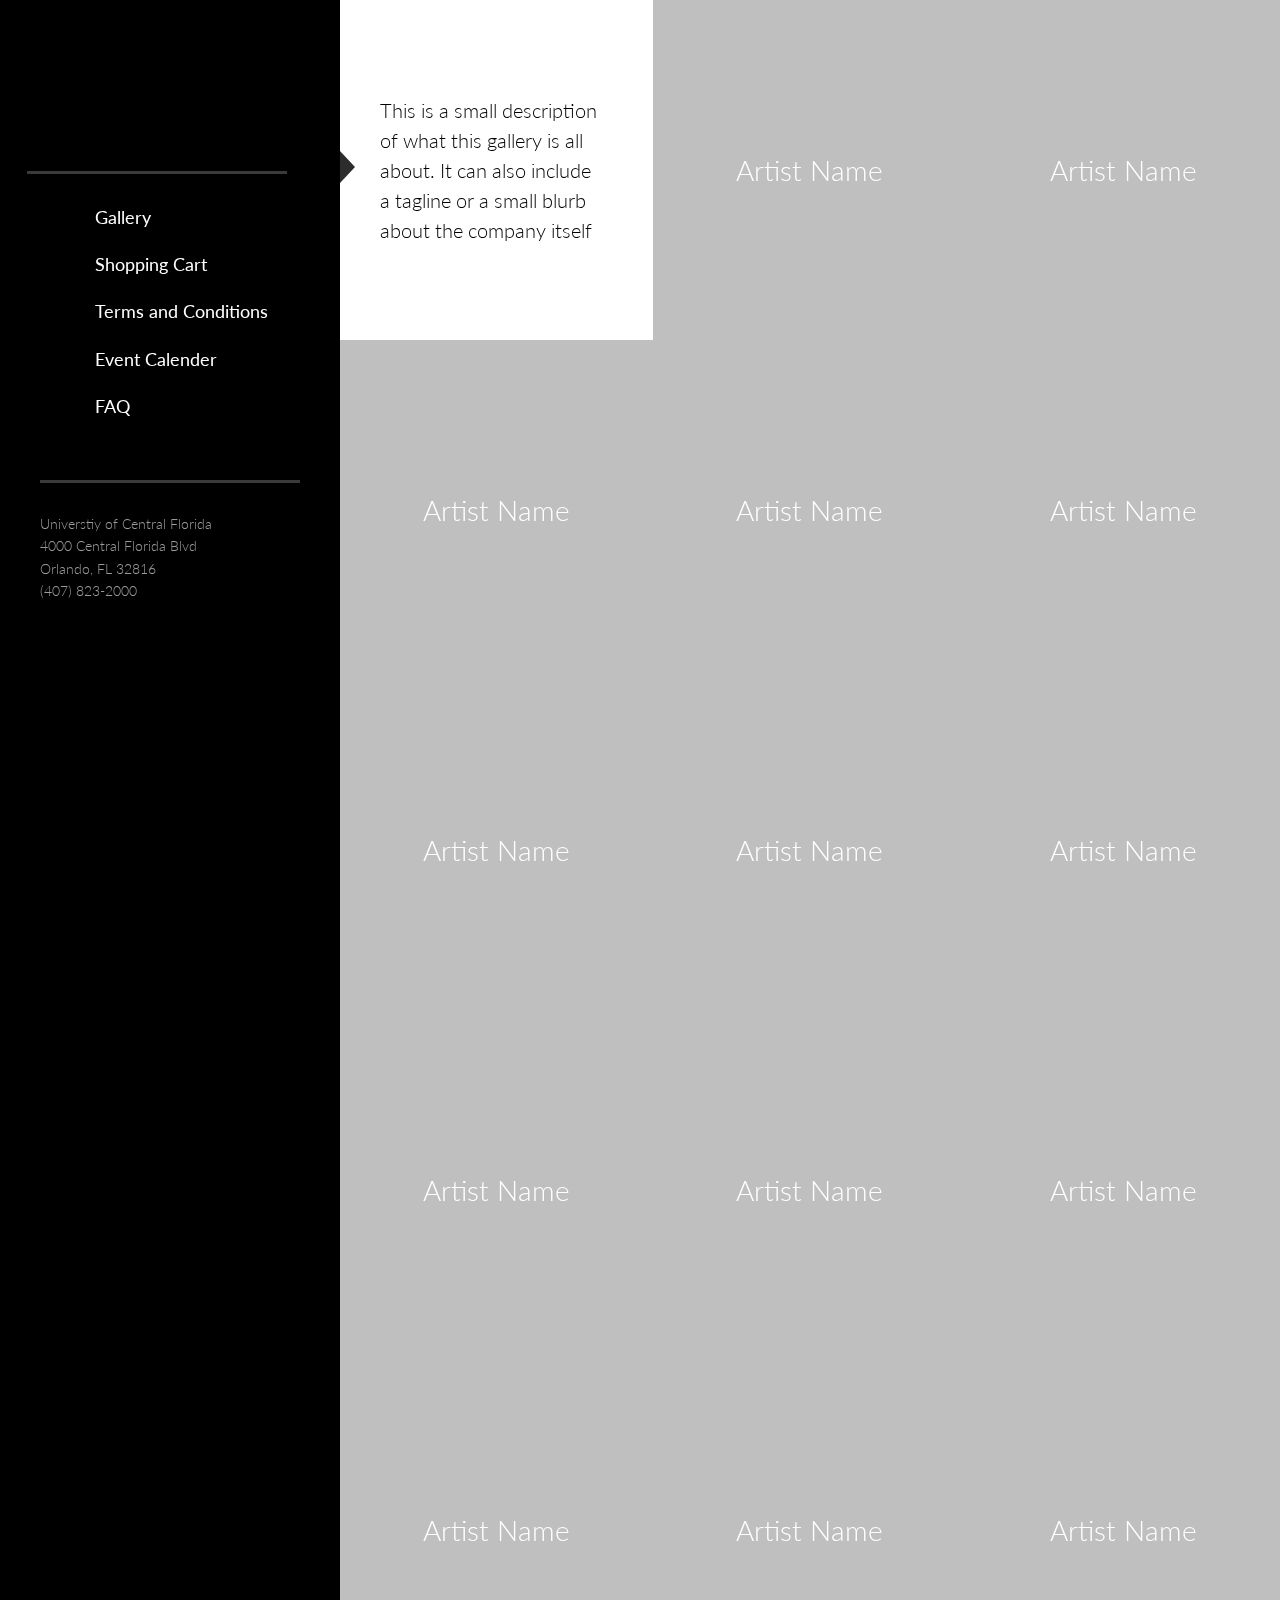
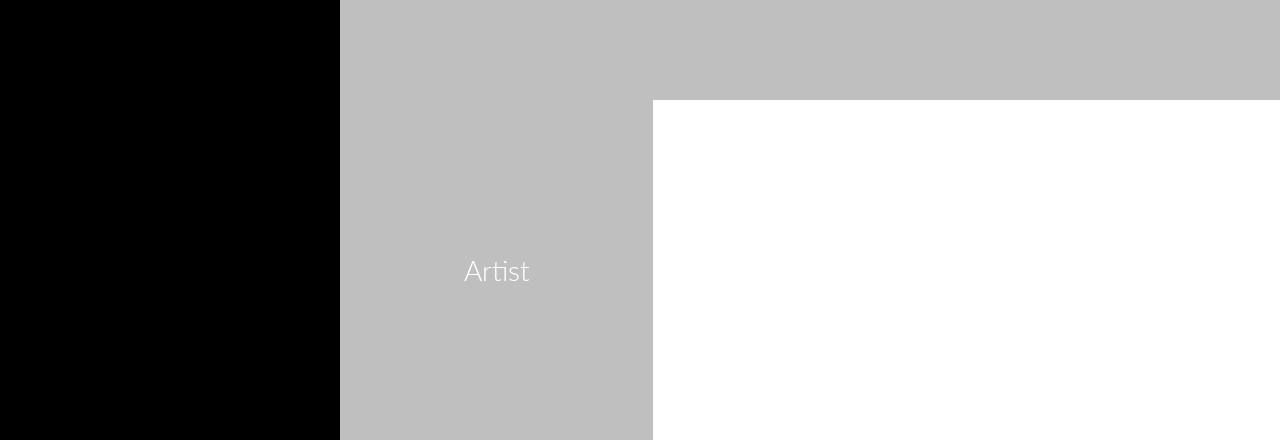
==== commit 7abb2d8d: "yayyy :)" ====
--- a/index.html
+++ b/index.html
@@ -5,32 +5,14 @@
 <!--[if gt IE 9]><!--><html lang="sv"><!--<![endif]-->
 <head>
     <meta http-equiv="X-UA-Compatible" content="IE=edge,chrome=1">
-    <title>ArtPad blah blah nlahftyguehiwjadkl;AKGSJHDTGNM </title>
+    <title>ArtPad</title>
     <meta charset="utf-8">
     <meta name="viewport" content="initial-scale=1">
-    <meta name="description" content="Välkommen till Pitch & Smith Sverige. En internationell bokningsagentur med fokus på den svenska marknaden.">
 
     <link rel="stylesheet" href="styles.css" type="text/css">
 
     <link href='http://fonts.googleapis.com/css?family=Lato:100,300,400,700' rel='stylesheet' type='text/css'>
 
-    <link rel="icon" href="/img/icon/icon-32.png">
-    <!--[if IE]><link rel="shortcut icon" href="/img/icon/icon-16.png"><![endif]-->
-
-    <!-- non-retina iPhone pre iOS 7 -->
-    <link rel="apple-touch-icon" href="/img/icon/touchicon-58.png" sizes="58x58">
-    <!-- non-retina iPad pre iOS 7 -->
-    <link rel="apple-touch-icon" href="/img/icon/touchicon-72.png" sizes="72x72">
-    <!-- non-retina iPad iOS 7 -->
-    <link rel="apple-touch-icon" href="/img/icon/touchicon-76.png" sizes="76x76">
-    <!-- retina iPhone pre iOS 7 -->
-    <link rel="apple-touch-icon" href="/img/icon/touchicon-114.png" sizes="114x114">
-    <!-- retina iPhone iOS 7 -->
-    <link rel="apple-touch-icon" href="/img/icon/touchicon-120.png" sizes="120x120">
-    <!-- retina iPad pre iOS 7 -->
-    <link rel="apple-touch-icon" href="/img/icon/touchicon-144.png" sizes="144x144">
-    <!-- retina iPad iOS 7 -->
-    <link rel="apple-touch-icon" href="/img/icon/touchicon-152.png" sizes="152x152">
 
     <meta name="msapplication-TileColor" content="#ffffff">
     <meta name="msapplication-TileImage" content="/img/icon/touchicon-144.png">
@@ -39,88 +21,19 @@
 <body>
     <div class="page_wrapper page-index">
         <div id="menu" class="page_menu">
-            <a id="page_menu--close_menu_link" href="#close_menu" class="page_menu--close_menu_link">Stäng meny</a>
 
-            <h1 class="page_menu--logo"><a href="http://placehold.it/260x144">Pitch &amp; Smith</a></h1>
+            <h1 class="page_menu--logo"><a href="http://placehold.it/260x144"></a></h1>
 
-            <ul class="page_menu--artists">
-    
-        <li class="page_menu--artist-first_with_letter " data-letter="A">
-            <a href="#">Name</a>
-        </li>
-    
-        <li class="page_menu--artist " data-letter="">
-            <a href="#">Name</a>
-        </li>
-
-        <li class="page_menu--artist-first_with_letter " data-letter="D">
-            <a href="#">Name</a>
-        </li>
-    
-        <li class="page_menu--artist " data-letter="">
-            <a href="#">Name</a>
-        </li>
+      <ul class="page_menu--actions">
+         <li class="page_menu--action_book"><a href="#">Gallery</a></li>
+                <li class="page_menu--action_book"><a href="#">Shopping Cart</a></li>
+                <li class="page_menu--action_book"><a href="#">Terms and Conditions</a></li>
+                <li class="page_menu--action_book"><a href="#">Event Calender</a></li>
+                <li class="page_menu--action_book"><a href="#">FAQ</a></li>
+                
+            </ul>
 
 
-        <li class="page_menu--artist-first_with_letter " data-letter="F">
-            <a href="#">Name</a>
-        </li>
-    
-        <li class="page_menu--artist " data-letter="">
-            <a href="#">Name</a>
-        </li>
-
-        <li class="page_menu--artist-first_with_letter " data-letter="H">
-            <a href="#">Name</a>
-        </li>
-    
-        <li class="page_menu--artist " data-letter="">
-            <a href="#">Name</a>
-        </li>
-
-
-        <li class="page_menu--artist-first_with_letter " data-letter="L">
-            <a href="#">Name</a>
-        </li>
-    
-        <li class="page_menu--artist " data-letter="">
-            <a href="#">Name</a>
-        </li>
-
-        <li class="page_menu--artist-first_with_letter " data-letter="Q">
-            <a href="#">Name</a>
-        </li>
-    
-        <li class="page_menu--artist " data-letter="">
-            <a href="#">Name</a>
-        </li>
-
-
-        <li class="page_menu--artist-first_with_letter " data-letter="V">
-            <a href="#">Name</a>
-        </li>
-    
-        <li class="page_menu--artist " data-letter="">
-            <a href="#">Name</a>
-        </li>
-
-        <li class="page_menu--artist-first_with_letter " data-letter="Y">
-            <a href="#">Name</a>
-        </li>
-   
-
-
-    
-       
-    
-</ul>
-
-
-            <ul class="page_menu--actions">
-                <li class="page_menu--action_book"><a href="/kontakta-oss">Shopping Cart</a></li>
-                <li class="page_menu--action_newsletter"><a href="/nyhetsbrev">Terms and Conditions</a></li>
-                <li class="page_menu--action_international"><a href="http://placehold.it/150x150" target="_blank">FAQ</a></li>
-            </ul>
 
             <address class="page_menu--address">
                 Universtiy of Central Florida<br />
@@ -142,93 +55,93 @@
 
     
         <li class="page_tiles--artist">
-            <img src="http://placehold.it/518x484" alt="" />
+            <img src="http://placehold.it/500x500" alt="" />
             <a href="#" class="page_tiles--artist_book_link">See Work</a>
             <h2 class="page_tiles--artist_heading"><a href="#">Artist Name</a></h2>
         </li>
 
         <li class="page_tiles--artist">
-            <img src="http://placehold.it/518x484" alt="" />
+            <img src="http://placehold.it/500x500" alt="" />
             <a href="#" class="page_tiles--artist_book_link">See Work</a>
             <h2 class="page_tiles--artist_heading"><a href="#">Artist Name</a></h2>
         </li>
 
         <li class="page_tiles--artist">
-            <img src="http://placehold.it/518x484" alt="" />
+            <img src="http://placehold.it/500x500" alt="" />
             <a href="#" class="page_tiles--artist_book_link">See Work</a>
             <h2 class="page_tiles--artist_heading"><a href="#">Artist Name</a></h2>
         </li>
 
         <li class="page_tiles--artist">
-            <img src="http://placehold.it/518x484" alt="" />
+            <img src="http://placehold.it/500x500" alt="" />
             <a href="#" class="page_tiles--artist_book_link">See Work</a>
             <h2 class="page_tiles--artist_heading"><a href="#">Artist Name</a></h2>
         </li>
 
         <li class="page_tiles--artist">
-            <img src="http://placehold.it/518x484" alt="" />
+            <img src="http://placehold.it/500x500" alt="" />
             <a href="#" class="page_tiles--artist_book_link">See Work</a>
             <h2 class="page_tiles--artist_heading"><a href="#">Artist Name</a></h2>
         </li>
 
         <li class="page_tiles--artist">
-            <img src="http://placehold.it/518x484" alt="" />
+            <img src="http://placehold.it/500x500" alt="" />
             <a href="#" class="page_tiles--artist_book_link">See Work</a>
             <h2 class="page_tiles--artist_heading"><a href="#">Artist Name</a></h2>
         </li>
 
         <li class="page_tiles--artist">
-            <img src="http://placehold.it/518x484" alt="" />
+            <img src="http://placehold.it/500x500" alt="" />
             <a href="#" class="page_tiles--artist_book_link">See Work</a>
             <h2 class="page_tiles--artist_heading"><a href="#">Artist Name</a></h2>
         </li>
     
        <li class="page_tiles--artist">
-            <img src="http://placehold.it/518x484" alt="" />
+            <img src="http://placehold.it/500x500" alt="" />
             <a href="#" class="page_tiles--artist_book_link">See Work</a>
             <h2 class="page_tiles--artist_heading"><a href="#">Artist Name</a></h2>
         </li>
 
            <li class="page_tiles--artist">
-            <img src="http://placehold.it/518x484" alt="" />
+            <img src="http://placehold.it/500x500" alt="" />
             <a href="#" class="page_tiles--artist_book_link">See Work</a>
             <h2 class="page_tiles--artist_heading"><a href="#">Artist Name</a></h2>
         </li>
 
            <li class="page_tiles--artist">
-            <img src="http://placehold.it/518x484" alt="" />
+            <img src="http://placehold.it/500x500" alt="" />
             <a href="#" class="page_tiles--artist_book_link">See Work</a>
             <h2 class="page_tiles--artist_heading"><a href="#">Artist Name</a></h2>
         </li>
 
            <li class="page_tiles--artist">
-            <img src="http://placehold.it/518x484" alt="" />
+            <img src="http://placehold.it/500x500" alt="" />
             <a href="#" class="page_tiles--artist_book_link">See Work</a>
             <h2 class="page_tiles--artist_heading"><a href="#">Artist Name</a></h2>
         </li>
 
            <li class="page_tiles--artist">
-            <img src="http://placehold.it/518x484" alt="" />
+            <img src="http://placehold.it/500x500" alt="" />
             <a href="#" class="page_tiles--artist_book_link">See Work</a>
             <h2 class="page_tiles--artist_heading"><a href="#">Artist Name</a></h2>
         </li>
 
            <li class="page_tiles--artist">
-            <img src="http://placehold.it/518x484" alt="" />
+            <img src="http://placehold.it/500x500" alt="" />
             <a href="#" class="page_tiles--artist_book_link">See Work</a>
             <h2 class="page_tiles--artist_heading"><a href="#">Artist Name</a></h2>
         </li>
 
            <li class="page_tiles--artist">
-            <img src="http://placehold.it/518x484" alt="" />
+            <img src="http://placehold.it/500x500" alt="" />
             <a href="#" class="page_tiles--artist_book_link">See Work</a>
             <h2 class="page_tiles--artist_heading"><a href="#">Artist Name</a></h2>
         </li>
 
            <li class="page_tiles--artist">
-            <img src="http://placehold.it/518x484" alt="" />
+            <img src="http://placehold.it/500x500" alt="" />
             <a href="#" class="page_tiles--artist_book_link">See Work</a>
-            <h2 class="page_tiles--artist_heading"><a href="#">Artist Name</a></h2>
+            <h2 class="page_tiles--artist_heading"><a href="#">Artist</a></h2>
         </li>
 
 
--- a/styles.css
+++ b/styles.css
@@ -1,1122 +1,1127 @@
-{\rtf1\ansi\ansicpg1252\cocoartf1265\cocoasubrtf210
-{\fonttbl\f0\fswiss\fcharset0 Helvetica;}
-{\colortbl;\red255\green255\blue255;}
-\margl1440\margr1440\vieww10800\viewh8400\viewkind0
-\pard\tx720\tx1440\tx2160\tx2880\tx3600\tx4320\tx5040\tx5760\tx6480\tx7200\tx7920\tx8640\pardirnatural
+.no-touch .page_tiles--artist .page_tiles--artist_book_link, .touch .page_tiles--artist .page_tiles--artist_book_link, .page_content--artist_book_link, .page_menu--logo a:before, .page_menu--action_book:before, .page_menu--action_newsletter:before, .page_menu--action_international:before, .page_menu--close_menu_link, .page_content--open_menu_link, .page-artist .page_content--open_menu_link, .page_content--to_top_link, .no-touch .page_tiles--artist:hover .page_tiles--artist_book_link, .page_tiles--info p:before {
+    background-repeat: no-repeat;
+    background-image: url('../img/1x-s623906e149.png');
+}
+@media (-webkit-min-device-pixel-ratio: 2),  (min-resolution: 192dpi) {
+    .no-touch .page_tiles--artist .page_tiles--artist_book_link, .touch .page_tiles--artist .page_tiles--artist_book_link, .page_content--artist_book_link, .page_menu--logo a: before, .page_menu--action_book:before, .page_menu--action_newsletter:before, .page_menu--action_international:before, .page_menu--close_menu_link, .page_content--open_menu_link, .page-artist .page_content--open_menu_link, .page_content--to_top_link, .no-touch .page_tiles--artist:hover .page_tiles--artist_book_link, .page_tiles--info p:before {
+    background-image: url('../img/2x-s2021a84157.png');
+    background-size: 160px 714px;
+}
+}.page_menu, .page_tiles--artist, .page_tiles--info {
+    -moz-osx-font-smoothing: grayscale;
+    -webkit-font-smoothing: antialiased;
+    -moz-font-smoothing: antialiased;
+    font-smoothing: antialiased;
+}
+.page_menu, .page_content {
+    -webkit-transform-style: preserve-3d;
+    -webkit-backface-visibility: hidden;
+}
+.page_content--artist_website, .page_content--agent_link {
+    text-decoration: none;
+}
+.page_menu--logo a, .page_menu--artist a, .page_menu--artist-first_with_letter a, .page_menu--action_book a, .page_menu--action_newsletter a, .page_menu--action_international a {
+    width: 100%;
+    height: 100%;
+    display: block;
+}
+.no-touch .page_tiles--artist .page_tiles--artist_book_link, .touch .page_tiles--artist .page_tiles--artist_book_link, .page_content--artist_book_link {
+    background-position: 0 -412px;
+    width: 82px;
+    height: 108px;
+    margin-left: -41px;
+    font-size: 0;
+    color: #fff;
+    font-weight: 400;
+    text-indent: -9001px;
+    text-decoration: none;
+    text-transform: uppercase;
+    padding-top: 24px;
+    position: absolute;
+    top: 0;
+    left: 50%;
+    z-index: 3;
+    -webkit-box-sizing: border-box;
+    -moz-box-sizing: border-box;
+    box-sizing: border-box;
+}
+@media (-webkit-min-device-pixel-ratio: 2),  (min-resolution: 192dpi) {
+    .no-touch .page_tiles--artist .page_tiles--artist_book_link, .touch .page_tiles--artist .page_tiles--artist_book_link, .page_content--artist_book_link {
+    background-position: 0 -497px;
+}
+}@media (-webkit-min-device-pixel-ratio: 2),  (min-resolution: 192dpi) {
+    .no-touch .page_tiles--artist .page_tiles--artist_book_link, .touch .page_tiles--artist .page_tiles--artist_book_link, .page_content--artist_book_link {
+    width: 82px;
+    height: 108px;
+}
+}.page_content--submit, .page_content--artist_tour_tickets {
+    min-width: 100px;
+    font-weight: 700;
+    font-size: 12px;
+    font-size: 1.2rem;
+    line-height: 1em;
+    color: #fff;
+    text-align: center;
+    text-transform: uppercase;
+    text-decoration: none;
+    padding: 10px 14px;
+    -webkit-border-radius: 4px;
+    -moz-border-radius: 4px;
+    -ms-border-radius: 4px;
+    -o-border-radius: 4px;
+    border-radius: 4px;
+}
+body, figure, ul {
+    margin: 0;
+    padding: 0;
+}
+html, body {
+    width: 100%}
+html {
+    background: #fff;
+    height: 100%;
+    font: 300 62.5%/1.4em 'Lato',  Helvetica,  Arial,  sans-serif;
+    -webkit-tap-highlight-color: rgba(0, 0, 0, 0.4);
+    -webkit-text-size-adjust: none;
+}
+body {
+    min-height: 100%;
+    font-size: 18px;
+    font-size: 1.8rem;
+    line-height: 1.4em;
+    font-family: 'Lato',  Helvetica,  Arial,  sans-serif;
+    color: #000;
+    position: relative;
+}
+body.iOS {
+    height: 100%}
+::selection {
+    background-color: rgba(169, 78, 62, 0.7);
+    color: #fff;
+}
+::-moz-selection {
+    background-color: rgba(169, 78, 62, 0.7);
+    color: #fff;
+}
+ul, li {
+    list-style-type: none;
+}
+.page_wrapper {
+    width: 100%;
+    font-size: 0;
+    overflow: hidden;
+}
+.iOS .page_wrapper {
+    height: 100%}
+.page_wrapper>div {
+    font-size: 18px;
+    font-size: 1.8rem;
+}
+.page_menu {
+    background: black;
+    width: 100%;
+    max-width: 340px;
+    min-height: 100%;
+    color: #9b9b9b;
+    padding: 40px;
+    position: absolute;
+    z-index: 10;
+    vertical-align: top;
+    -webkit-box-sizing: border-box;
+    -moz-box-sizing: border-box;
+    box-sizing: border-box;
+}
+.IE8 .page_menu {
+    max-width: 260px;
+}
+.iOS .page_menu {
+    height: 100%;
+    overflow: scroll;
+    -webkit-overflow-scrolling: touch;
+}
+.iOS .page_menu>div {
+    -webkit-backface-visibility: hidden;
+}
+.not-iOS .page_menu:after {
+    content: '';
+    width: 0;
+    height: 0;
+    border-left: 15px solid #2c2c2c;
+    border-top: 16px solid transparent;
+    border-bottom: 16px solid transparent;
+    position: absolute;
+    top: 151px;
+    right: -15px;
+    z-index: 2;
+}
+@media (max-width: 609px) {
+    .page_menu {
+    max-width: 340px;
+    padding: 40px 20px 40px 30px;
+    -webkit-transition: -webkit-transform 0.3s;
+    -moz-transition: -moz-transform 0.3s;
+    -o-transition: -o-transform 0.3s;
+    transition: transform 0.3s;
+    -webkit-transform: translate(-100%,  0);
+    -moz-transform: translate(-100%,  0);
+    -ms-transform: translate(-100%,  0);
+    -o-transform: translate(-100%,  0);
+    transform: translate(-100%,  0);
+    -webkit-transform: translate3d(-100%,  0,  0);
+    -moz-transform: translate3d(-100%,  0,  0);
+    -ms-transform: translate3d(-100%,  0,  0);
+    -o-transform: translate3d(-100%,  0,  0);
+    transform: translate3d(-100%,  0,  0);
+}
+.page_menu:after {
+    content: none;
+    display: none;
+}
+.no-csstransforms .page_menu {
+    margin-left: -100%}
+.is-menu_open .page_menu {
+    -webkit-transform: translate(0,  0);
+    -moz-transform: translate(0,  0);
+    -ms-transform: translate(0,  0);
+    -o-transform: translate(0,  0);
+    transform: translate(0,  0);
+    -webkit-transform: translate3d(0,  0,  0);
+    -moz-transform: translate3d(0,  0,  0);
+    -ms-transform: translate3d(0,  0,  0);
+    -o-transform: translate3d(0,  0,  0);
+    transform: translate3d(0,  0,  0);
+}
+.no-csstransforms .is-menu_open .page_menu {
+    margin-left: 0;
+}
+}.page_menu--logo {
+    width: 100%;
+    font-size: 0;
+    text-indent: -9001px;
+    margin: 0 0 0 -13px;
+    border-bottom: 3px solid #3b3a3a;
+}
+.page_menu--logo a:before {
+    content: '';
+    background-position: 0 -97px;
+    width: 160px;
+    height: 96px;
+    margin: 15px auto 20px;
+    display: block;
+}
+@media (-webkit-min-device-pixel-ratio: 2),  (min-resolution: 192dpi) {
+    .page_menu--logo a: before {
+    background-position: 0 0;
+}
+}@media (-webkit-min-device-pixel-ratio: 2),  (min-resolution: 192dpi) {
+    .page_menu--logo a: before {
+    width: 160px;
+    height: 96px;
+}
+}.page_menu--artists {
+    margin-bottom: 60px;
+}
+.page_menu--artist, .page_menu--artist-first_with_letter {
+    border-bottom: 1px solid #3b3a3a;
+    position: relative;
+    -webkit-box-sizing: border-box;
+    -moz-box-sizing: border-box;
+    box-sizing: border-box;
+}
+.page_menu--artist:last-child, .page_menu--artist-first_with_letter:last-child {
+    border-bottom: none;
+}
+.page_menu--artist a, .page_menu--artist-first_with_letter a {
+    color: #9b9b9b;
+    text-decoration: none;
+    padding: 7px;
+    -webkit-transition: color 0.2s;
+    -moz-transition: color 0.2s;
+    -o-transition: color 0.2s;
+    transition: color 0.2s;
+}
+.no-touch .page_menu--artist a:hover, .no-touch .page_menu--artist-first_with_letter a:hover {
+    color: #318586;
+    -webkit-transition: color 0.08s;
+    -moz-transition: color 0.08s;
+    -o-transition: color 0.08s;
+    transition: color 0.08s;
+}
+.page_menu--artist.is-selected a, .page_menu--artist-first_with_letter.is-selected a {
+    color: #318586;
+    font-weight: 400;
+}
+.page_menu--artist-first_with_letter:before {
+    content: attr(data-letter);
+    font-weight: 400;
+    color: #444;
+    text-transform: uppercase;
+    padding: 8px 0;
+    position: absolute;
+    left: -20px;
+}
+.page_menu--actions
+ {
+    margin-bottom: 50px;
+    padding-top: 20px;
+}
 
-\f0\fs24 \cf0 .no-touch .page_tiles--artist .page_tiles--artist_book_link, .touch .page_tiles--artist .page_tiles--artist_book_link, .page_content--artist_book_link, .page_menu--logo a:before, .page_menu--action_book:before, .page_menu--action_newsletter:before, .page_menu--action_international:before, .page_menu--close_menu_link, .page_content--open_menu_link, .page-artist .page_content--open_menu_link, .page_content--to_top_link, .no-touch .page_tiles--artist:hover .page_tiles--artist_book_link, .page_tiles--info p:before \{\
-      background-repeat: no-repeat;\
-      background-image: url('../img/1x-s623906e149.png');\
-\}\
-@media (-webkit-min-device-pixel-ratio: 2),  (min-resolution: 192dpi) \{\
-      .no-touch .page_tiles--artist .page_tiles--artist_book_link, .touch .page_tiles--artist .page_tiles--artist_book_link, .page_content--artist_book_link, .page_menu--logo a: before, .page_menu--action_book:before, .page_menu--action_newsletter:before, .page_menu--action_international:before, .page_menu--close_menu_link, .page_content--open_menu_link, .page-artist .page_content--open_menu_link, .page_content--to_top_link, .no-touch .page_tiles--artist:hover .page_tiles--artist_book_link, .page_tiles--info p:before \{\
-      background-image: url('../img/2x-s2021a84157.png');\
-      background-size: 160px 714px;\
-\}\
-\}.page_menu, .page_tiles--artist, .page_tiles--info \{\
-      -moz-osx-font-smoothing: grayscale;\
-      -webkit-font-smoothing: antialiased;\
-      -moz-font-smoothing: antialiased;\
-      font-smoothing: antialiased;\
-\}\
-.page_menu, .page_content \{\
-      -webkit-transform-style: preserve-3d;\
-      -webkit-backface-visibility: hidden;\
-\}\
-.page_content--artist_website, .page_content--agent_link \{\
-      text-decoration: none;\
-\}\
-.page_menu--logo a, .page_menu--artist a, .page_menu--artist-first_with_letter a, .page_menu--action_book a, .page_menu--action_newsletter a, .page_menu--action_international a \{\
-      width: 100%;\
-      height: 100%;\
-      display: block;\
-\}\
-.no-touch .page_tiles--artist .page_tiles--artist_book_link, .touch .page_tiles--artist .page_tiles--artist_book_link, .page_content--artist_book_link \{\
-      background-position: 0 -412px;\
-      width: 82px;\
-      height: 108px;\
-      margin-left: -41px;\
-      font-size: 0;\
-      color: #fff;\
-      font-weight: 400;\
-      text-indent: -9001px;\
-      text-decoration: none;\
-      text-transform: uppercase;\
-      padding-top: 24px;\
-      position: absolute;\
-      top: 0;\
-      left: 50%;\
-      z-index: 3;\
-      -webkit-box-sizing: border-box;\
-      -moz-box-sizing: border-box;\
-      box-sizing: border-box;\
-\}\
-@media (-webkit-min-device-pixel-ratio: 2),  (min-resolution: 192dpi) \{\
-      .no-touch .page_tiles--artist .page_tiles--artist_book_link, .touch .page_tiles--artist .page_tiles--artist_book_link, .page_content--artist_book_link \{\
-      background-position: 0 -497px;\
-\}\
-\}@media (-webkit-min-device-pixel-ratio: 2),  (min-resolution: 192dpi) \{\
-      .no-touch .page_tiles--artist .page_tiles--artist_book_link, .touch .page_tiles--artist .page_tiles--artist_book_link, .page_content--artist_book_link \{\
-      width: 82px;\
-      height: 108px;\
-\}\
-\}.page_content--submit, .page_content--artist_tour_tickets \{\
-      min-width: 100px;\
-      font-weight: 700;\
-      font-size: 12px;\
-      font-size: 1.2rem;\
-      line-height: 1em;\
-      color: #fff;\
-      text-align: center;\
-      text-transform: uppercase;\
-      text-decoration: none;\
-      padding: 10px 14px;\
-      -webkit-border-radius: 4px;\
-      -moz-border-radius: 4px;\
-      -ms-border-radius: 4px;\
-      -o-border-radius: 4px;\
-      border-radius: 4px;\
-\}\
-body, figure, ul \{\
-      margin: 0;\
-      padding: 0;\
-\}\
-html, body \{\
-      width: 100%\}\
-html \{\
-      background: #fff;\
-      height: 100%;\
-      font: 300 62.5%/1.4em 'Lato',  Helvetica,  Arial,  sans-serif;\
-      -webkit-tap-highlight-color: rgba(0, 0, 0, 0.4);\
-      -webkit-text-size-adjust: none;\
-\}\
-body \{\
-      min-height: 100%;\
-      font-size: 18px;\
-      font-size: 1.8rem;\
-      line-height: 1.4em;\
-      font-family: 'Lato',  Helvetica,  Arial,  sans-serif;\
-      color: #000;\
-      position: relative;\
-\}\
-body.iOS \{\
-      height: 100%\}\
-::selection \{\
-      background-color: rgba(169, 78, 62, 0.7);\
-      color: #fff;\
-\}\
-::-moz-selection \{\
-      background-color: rgba(169, 78, 62, 0.7);\
-      color: #fff;\
-\}\
-ul, li \{\
-      list-style-type: none;\
-\}\
-.page_wrapper \{\
-      width: 100%;\
-      font-size: 0;\
-      overflow: hidden;\
-\}\
-.iOS .page_wrapper \{\
-      height: 100%\}\
-.page_wrapper>div \{\
-      font-size: 18px;\
-      font-size: 1.8rem;\
-\}\
-.page_menu \{\
-      background: #2c2c2c;\
-      width: 100%;\
-      max-width: 340px;\
-      min-height: 100%;\
-      color: #9b9b9b;\
-      padding: 40px;\
-      position: absolute;\
-      z-index: 10;\
-      vertical-align: top;\
-      -webkit-box-sizing: border-box;\
-      -moz-box-sizing: border-box;\
-      box-sizing: border-box;\
-\}\
-.IE8 .page_menu \{\
-      max-width: 260px;\
-\}\
-.iOS .page_menu \{\
-      height: 100%;\
-      overflow: scroll;\
-      -webkit-overflow-scrolling: touch;\
-\}\
-.iOS .page_menu>div \{\
-      -webkit-backface-visibility: hidden;\
-\}\
-.not-iOS .page_menu:after \{\
-      content: '';\
-      width: 0;\
-      height: 0;\
-      border-left: 15px solid #2c2c2c;\
-      border-top: 16px solid transparent;\
-      border-bottom: 16px solid transparent;\
-      position: absolute;\
-      top: 151px;\
-      right: -15px;\
-      z-index: 2;\
-\}\
-@media (max-width: 609px) \{\
-      .page_menu \{\
-      max-width: 340px;\
-      padding: 40px 20px 40px 30px;\
-      -webkit-transition: -webkit-transform 0.3s;\
-      -moz-transition: -moz-transform 0.3s;\
-      -o-transition: -o-transform 0.3s;\
-      transition: transform 0.3s;\
-      -webkit-transform: translate(-100%,  0);\
-      -moz-transform: translate(-100%,  0);\
-      -ms-transform: translate(-100%,  0);\
-      -o-transform: translate(-100%,  0);\
-      transform: translate(-100%,  0);\
-      -webkit-transform: translate3d(-100%,  0,  0);\
-      -moz-transform: translate3d(-100%,  0,  0);\
-      -ms-transform: translate3d(-100%,  0,  0);\
-      -o-transform: translate3d(-100%,  0,  0);\
-      transform: translate3d(-100%,  0,  0);\
-\}\
-.page_menu:after \{\
-      content: none;\
-      display: none;\
-\}\
-.no-csstransforms .page_menu \{\
-      margin-left: -100%\}\
-.is-menu_open .page_menu \{\
-      -webkit-transform: translate(0,  0);\
-      -moz-transform: translate(0,  0);\
-      -ms-transform: translate(0,  0);\
-      -o-transform: translate(0,  0);\
-      transform: translate(0,  0);\
-      -webkit-transform: translate3d(0,  0,  0);\
-      -moz-transform: translate3d(0,  0,  0);\
-      -ms-transform: translate3d(0,  0,  0);\
-      -o-transform: translate3d(0,  0,  0);\
-      transform: translate3d(0,  0,  0);\
-\}\
-.no-csstransforms .is-menu_open .page_menu \{\
-      margin-left: 0;\
-\}\
-\}.page_menu--logo \{\
-      width: 100%;\
-      font-size: 0;\
-      text-indent: -9001px;\
-      margin: 0 0 0 -13px;\
-      border-bottom: 3px solid #3b3a3a;\
-\}\
-.page_menu--logo a:before \{\
-      content: '';\
-      background-position: 0 -97px;\
-      width: 160px;\
-      height: 96px;\
-      margin: 15px auto 20px;\
-      display: block;\
-\}\
-@media (-webkit-min-device-pixel-ratio: 2),  (min-resolution: 192dpi) \{\
-      .page_menu--logo a: before \{\
-      background-position: 0 0;\
-\}\
-\}@media (-webkit-min-device-pixel-ratio: 2),  (min-resolution: 192dpi) \{\
-      .page_menu--logo a: before \{\
-      width: 160px;\
-      height: 96px;\
-\}\
-\}.page_menu--artists \{\
-      margin-bottom: 60px;\
-\}\
-.page_menu--artist, .page_menu--artist-first_with_letter \{\
-      border-bottom: 1px solid #3b3a3a;\
-      position: relative;\
-      -webkit-box-sizing: border-box;\
-      -moz-box-sizing: border-box;\
-      box-sizing: border-box;\
-\}\
-.page_menu--artist:last-child, .page_menu--artist-first_with_letter:last-child \{\
-      border-bottom: none;\
-\}\
-.page_menu--artist a, .page_menu--artist-first_with_letter a \{\
-      color: #9b9b9b;\
-      text-decoration: none;\
-      padding: 7px;\
-      -webkit-transition: color 0.2s;\
-      -moz-transition: color 0.2s;\
-      -o-transition: color 0.2s;\
-      transition: color 0.2s;\
-\}\
-.no-touch .page_menu--artist a:hover, .no-touch .page_menu--artist-first_with_letter a:hover \{\
-      color: #318586;\
-      -webkit-transition: color 0.08s;\
-      -moz-transition: color 0.08s;\
-      -o-transition: color 0.08s;\
-      transition: color 0.08s;\
-\}\
-.page_menu--artist.is-selected a, .page_menu--artist-first_with_letter.is-selected a \{\
-      color: #318586;\
-      font-weight: 400;\
-\}\
-.page_menu--artist-first_with_letter:before \{\
-      content: attr(data-letter);\
-      font-weight: 400;\
-      color: #444;\
-      text-transform: uppercase;\
-      padding: 8px 0;\
-      position: absolute;\
-      left: -20px;\
-\}\
-.page_menu--actions \{\
-      margin-bottom: 50px;\
-      padding-top: 20px;\
-      border-top: 3px solid #3b3a3a;\
-\}\
-.page_menu--action_book, .page_menu--action_newsletter, .page_menu--action_international \{\
-      font-weight: 400;\
-      position: relative;\
-\}\
-.page_menu--action_book a, .page_menu--action_newsletter a, .page_menu--action_international a \{\
-      text-decoration: none;\
-      padding: 11px 7px 11px 55px;\
-      -webkit-box-sizing: border-box;\
-      -moz-box-sizing: border-box;\
-      box-sizing: border-box;\
-\}\
-.page_menu--action_book:before, .page_menu--action_newsletter:before, .page_menu--action_international:before \{\
-      content: '';\
-      position: absolute;\
-      top: 18px;\
-      left: 10px;\
-      display: inline-block;\
-\}\
-.is-selected.page_menu--action_book, .is-selected.page_menu--action_newsletter, .is-selected.page_menu--action_international \{\
-      font-weight: 700;\
-\}\
-.page_menu--action_book a \{\
-      color: #318586;\
-\}\
-.page_menu--action_book:before \{\
-      background-position: 0 -586px;\
-      width: 26px;\
-      height: 18px;\
-\}\
-@media (-webkit-min-device-pixel-ratio: 2),  (min-resolution: 192dpi) \{\
-      .page_menu--action_book: before \{\
-      background-position: 0 -350px;\
-\}\
-\}@media (-webkit-min-device-pixel-ratio: 2),  (min-resolution: 192dpi) \{\
-      .page_menu--action_book: before \{\
-      width: 26px;\
-      height: 18px;\
-\}\
-\}.page-kontakta .page_menu--action_book \{\
-      font-weight: 700;\
-\}\
-.page_menu--action_newsletter a \{\
-      color: #a94e3e;\
-\}\
-.page_menu--action_newsletter:before \{\
-      background-position: 0 -521px;\
-      width: 27px;\
-      height: 17px;\
-\}\
-@media (-webkit-min-device-pixel-ratio: 2),  (min-resolution: 192dpi) \{\
-      .page_menu--action_newsletter: before \{\
-      background-position: 0 -627px;\
-\}\
-\}@media (-webkit-min-device-pixel-ratio: 2),  (min-resolution: 192dpi) \{\
-      .page_menu--action_newsletter: before \{\
-      width: 27px;\
-      height: 17px;\
-\}\
-\}.page-nyhetsbrev .page_menu--action_newsletter \{\
-      font-weight: 700;\
-\}\
-.page_menu--action_international a \{\
-      color: #a37a35;\
-\}\
-.page_menu--action_international:before \{\
-      background-position: 0 -605px;\
-      width: 28px;\
-      height: 18px;\
-\}\
-@media (-webkit-min-device-pixel-ratio: 2),  (min-resolution: 192dpi) \{\
-      .page_menu--action_international: before \{\
-      background-position: 0 -369px;\
-\}\
-\}@media (-webkit-min-device-pixel-ratio: 2),  (min-resolution: 192dpi) \{\
-      .page_menu--action_international: before \{\
-      width: 28px;\
-      height: 18px;\
-\}\
-\}.page_menu--address \{\
-      font-size: 14px;\
-      font-size: 1.4rem;\
-      line-height: 1.6em;\
-      font-style: normal;\
-      padding-top: 30px;\
-      border-top: 3px solid #3b3a3a;\
-\}\
-.page_menu--address a[href*="tel:"] \{\
-      color: #318586;\
-      text-decoration: none;\
-\}\
-.page_menu--close_menu_link \{\
-      background-position: 0 -624px;\
-      width: 35px;\
-      height: 20px;\
-      font-size: 0;\
-      text-indent: -9001px;\
-      position: absolute;\
-      top: 19px;\
-      right: 17px;\
-      z-index: 1;\
-      display: inline-block;\
-      -webkit-backface-visibility: hidden;\
-\}\
-@media (-webkit-min-device-pixel-ratio: 2),  (min-resolution: 192dpi) \{\
-      .page_menu--close_menu_link \{\
-      background-position: 0 -606px;\
-\}\
-\}@media (-webkit-min-device-pixel-ratio: 2),  (min-resolution: 192dpi) \{\
-      .page_menu--close_menu_link \{\
-      width: 35px;\
-      height: 20px;\
-\}\
-\}@media (min-width: 610px) \{\
-      .page_menu--close_menu_link \{\
-      display: none;\
-\}\
-\}.page_content \{\
-      width: 100%;\
-      max-width: 1400px;\
-      position: relative;\
-      display: inline-block;\
-      vertical-align: top;\
-\}\
-.iOS .page_content \{\
-      height: 100%;\
-      overflow: scroll;\
-      -webkit-overflow-scrolling: touch;\
-\}\
-.iOS .page_content>div \{\
-      -webkit-backface-visibility: hidden;\
-\}\
-@media (max-width: 609px) \{\
-      .page_content \{\
-      -webkit-transition: -webkit-transform 0.3s;\
-      -moz-transition: -moz-transform 0.3s;\
-      -o-transition: -o-transform 0.3s;\
-      transition: transform 0.3s;\
-\}\
-.is-menu_open .page_content \{\
-      -webkit-transform: translate(340px,  0);\
-      -moz-transform: translate(340px,  0);\
-      -ms-transform: translate(340px,  0);\
-      -o-transform: translate(340px,  0);\
-      transform: translate(340px,  0);\
-      -webkit-transform: translate3d(340px,  0,  0);\
-      -moz-transform: translate3d(340px,  0,  0);\
-      -ms-transform: translate3d(340px,  0,  0);\
-      -o-transform: translate3d(340px,  0,  0);\
-      transform: translate3d(340px,  0,  0);\
-\}\
-.no-csstransforms .is-menu_open .page_content \{\
-      margin-left: 340px;\
-\}\
-\}@media (min-width: 610px) \{\
-      .page_content \{\
-      width: -webkit-calc(100% - 340px);\
-      width: calc(100% - 340px);\
-      margin-left: 340px;\
-\}\
-.IE8 .page_content \{\
-      width: 100%;\
-      margin-left: 0;\
-      padding-left: 340px;\
-      -webkit-box-sizing: border-box;\
-      -moz-box-sizing: border-box;\
-      box-sizing: border-box;\
-\}\
-\}.page_content--inner \{\
-      width: 100%;\
-      max-width: 620px;\
-      padding: 45px 15px 45px;\
-      -webkit-box-sizing: border-box;\
-      -moz-box-sizing: border-box;\
-      box-sizing: border-box;\
-\}\
-@media (min-width: 610px) \{\
-      .page_content--inner \{\
-      padding: 45px 20px 0 40px;\
-\}\
-\}@media (min-width: 1100px) \{\
-      .page_content--inner \{\
-      padding-left: 80px;\
-\}\
-\}.page_content--heading \{\
-      font-size: 36px;\
-      font-size: 3.6rem;\
-\}\
-.page_content--success_message, .page_content--error_message \{\
-      font-weight: 700;\
-\}\
-.page_content--success_message \{\
-      color: #318586;\
-\}\
-.page_content--error_message \{\
-      color: #a94e3e;\
-\}\
-.page_content--embed_wrapper \{\
-      position: relative;\
-      margin-bottom: 20px;\
-\}\
-.page_content--embed_wrapper iframe \{\
-      width: 100%;\
-      vertical-align: top;\
-\}\
-.page_content--embed_wrapper.is-video_embed \{\
-      height: 0;\
-      padding: 25px 0 56.25%\}\
-.page_content--embed_wrapper.is-video_embed iframe \{\
-      height: 100%;\
-      position: absolute;\
-      top: 0;\
-      left: 0;\
-\}\
-.page_content--embed_wrapper.is-spotify_embed iframe \{\
-      height: 80px;\
-\}\
-.page_content--artist_tour_dates \{\
-      width: 100%;\
-      position: relative;\
-      display: table;\
-      -webkit-backface-visibility: hidden;\
-\}\
-.page_content--table_heading, .page_content--table_cell \{\
-      padding: 20px 10px;\
-\}\
-.page_content--table_heading \{\
-      width: 100%;\
-      font-weight: 700;\
-      border-top: 3px solid #e1e1e1;\
-      border-bottom: 1px solid #e1e1e1;\
-      position: absolute;\
-      -webkit-backface-visibility: hidden;\
-      -webkit-box-sizing: border-box;\
-      -moz-box-sizing: border-box;\
-      box-sizing: border-box;\
-\}\
-.page_content--table_heading:first-child \{\
-      border-top: 0;\
-\}\
-.page_content--table_heading+.page_content--table_row .page_content--table_cell \{\
-      padding-top: 85px;\
-\}\
-.page_content--table_row \{\
-      display: table-row;\
-\}\
-.page_content--table_cell \{\
-      border-top: 1px solid #e1e1e1;\
-      display: table-cell;\
-\}\
-.page_content--table_cell strong \{\
-      display: block;\
-\}\
-.page_content--table_heading+.page_content--table_row .page_content--table_cell \{\
-      border-top: 0;\
-\}\
-.page_content--form \{\
-      margin: 0 0 30px;\
-      padding-top: 9px;\
-\}\
-.page_content--form_wrapper \{\
-      font-size: 0;\
-      text-indent: -9001px;\
-\}\
-.page_content--form_wrapper.remote:after \{\
-      content: '';\
-      background: url('../img/loader.gif?1389719209');\
-      width: 60px;\
-      height: 8px;\
-      margin: auto;\
-      display: block;\
-\}\
-.page_content--form_wrapper.remote.is-loaded \{\
-      font-size: inherit;\
-      text-indent: 0;\
-\}\
-.page_content--form_wrapper.remote.is-loaded:after \{\
-      content: none;\
-      background: none;\
-      display: none;\
-\}\
-.page_content--input_text, .page_content--textarea \{\
-      background: rgba(0, 0, 0, 0.07);\
-      width: 100%;\
-      font-family: 'Lato',  Helvetica,  Arial,  sans-serif;\
-      font-size: 16px;\
-      font-size: 1.6rem;\
-      line-height: 1em;\
-      color: #444;\
-      margin: 20px 0;\
-      padding: 12px;\
-      border: 1px solid #ccc;\
-      display: block;\
-      -webkit-box-sizing: border-box;\
-      -moz-box-sizing: border-box;\
-      box-sizing: border-box;\
-      -webkit-border-radius: 0;\
-      -moz-border-radius: 0;\
-      -ms-border-radius: 0;\
-      -o-border-radius: 0;\
-      border-radius: 0;\
-      -webkit-appearance: none;\
-      -moz-appearance: none;\
-      appearance: none;\
-\}\
-.page_content--input_text::-webkit-input-placeholder, .page_content--textarea::-webkit-input-placeholder \{\
-      line-height: 1.3em;\
-\}\
-.page_content--input_parent \{\
-      position: relative;\
-\}\
-.page_content--input_parent:before \{\
-      content: attr(data-label);\
-      position: absolute;\
-      top: 10px;\
-      left: 10px;\
-      z-index: -1;\
-\}\
-.page_content--input_parent.is-label_hidden:before \{\
-      display: none;\
-\}\
-.page_content--input_text \{\
-      height: 40px;\
-\}\
-.page_content--input_hidden \{\
-      visibility: hidden;\
-      display: none;\
-\}\
-.page_content--textarea \{\
-      height: 200px;\
-      line-height: 1.4em;\
-      resize: none;\
-\}\
-.page_content--form_actions \{\
-      text-align: right;\
-\}\
-.page_content--submit \{\
-      background: #318586;\
-      background: rgba(49, 133, 134, 0.8);\
-      cursor: pointer;\
-      border: 0;\
-      -webkit-border-radius: 4px;\
-      -moz-border-radius: 4px;\
-      -ms-border-radius: 4px;\
-      -o-border-radius: 4px;\
-      border-radius: 4px;\
-      -webkit-appearance: none;\
-      -moz-appearance: none;\
-      appearance: none;\
-\}\
-.no-touch .page_content--submit:hover \{\
-      background: #318586;\
-\}\
-.page_tiles \{\
-      font-size: 0;\
-\}\
-.page_tiles>li \{\
-      font-size: 18px;\
-      font-size: 1.8rem;\
-\}\
-.page_tiles--artist, .page_tiles--info \{\
-      width: 100%;\
-      height: 300px;\
-      overflow: hidden;\
-      position: relative;\
-      display: inline-block;\
-      vertical-align: top;\
-      -webkit-box-sizing: border-box;\
-      -moz-box-sizing: border-box;\
-      box-sizing: border-box;\
-\}\
-@media (min-width: 380px) \{\
-      .page_tiles--artist, .page_tiles--info \{\
-      height: 440px;\
-\}\
-\}@media (min-width: 450px) \{\
-      .page_tiles--artist, .page_tiles--info \{\
-      height: 540px;\
-\}\
-\}@media (min-width: 550px) \{\
-      .page_tiles--artist, .page_tiles--info \{\
-      height: 600px;\
-\}\
-\}@media (min-width: 610px) \{\
-      .page_tiles--artist, .page_tiles--info \{\
-      height: 300px;\
-\}\
-\}@media (min-width: 650px) \{\
-      .page_tiles--artist, .page_tiles--info \{\
-      height: 360px;\
-\}\
-\}@media (min-width: 700px) \{\
-      .page_tiles--artist, .page_tiles--info \{\
-      height: 400px;\
-\}\
-\}@media (min-width: 760px) \{\
-      .page_tiles--artist, .page_tiles--info \{\
-      height: 460px;\
-\}\
-\}@media (min-width: 800px) \{\
-      .page_tiles--artist, .page_tiles--info \{\
-      width: 50%;\
-      height: 250px;\
-\}\
-\}@media (min-width: 840px) \{\
-      .page_tiles--artist, .page_tiles--info \{\
-      height: 300px;\
-\}\
-\}@media (min-width: 960px) \{\
-      .page_tiles--artist, .page_tiles--info \{\
-      height: 340px;\
-\}\
-\}@media (min-width: 1100px) \{\
-      .page_tiles--artist, .page_tiles--info \{\
-      width: 33.333%;\
-      height: 300px;\
-\}\
-\}@media (min-width: 1200px) \{\
-      .page_tiles--artist, .page_tiles--info \{\
-      height: 340px;\
-\}\
-\}@media (min-width: 1300px) \{\
-      .page_tiles--artist, .page_tiles--info \{\
-      height: 380px;\
-\}\
-\}@media (min-width: 1400px) \{\
-      .page_tiles--artist, .page_tiles--info \{\
-      height: 400px;\
-\}\
-\}@media (min-width: 1500px) \{\
-      .page_tiles--artist, .page_tiles--info \{\
-      height: 440px;\
-\}\
-\}.page_content--open_menu_link \{\
-      background-position: 0 -684px;\
-      width: 41px;\
-      height: 30px;\
-      font-size: 0;\
-      text-indent: -9001px;\
-      position: absolute;\
-      top: 15px;\
-      left: 15px;\
-      z-index: 1;\
-      display: inline-block;\
-      -webkit-backface-visibility: hidden;\
-\}\
-@media (-webkit-min-device-pixel-ratio: 2),  (min-resolution: 192dpi) \{\
-      .page_content--open_menu_link \{\
-      background-position: 0 -684px;\
-\}\
-\}@media (-webkit-min-device-pixel-ratio: 2),  (min-resolution: 192dpi) \{\
-      .page_content--open_menu_link \{\
-      width: 41px;\
-      height: 30px;\
-\}\
-\}@media (min-width: 610px) \{\
-      .page_content--open_menu_link \{\
-      display: none;\
-\}\
-\}.page-artist .page_content--open_menu_link \{\
-      background-position: 0 -645px;\
-      width: 48px;\
-      height: 38px;\
-\}\
-@media (-webkit-min-device-pixel-ratio: 2),  (min-resolution: 192dpi) \{\
-      .page-artist .page_content--open_menu_link \{\
-      background-position: 0 -645px;\
-\}\
-\}@media (-webkit-min-device-pixel-ratio: 2),  (min-resolution: 192dpi) \{\
-      .page-artist .page_content--open_menu_link \{\
-      width: 48px;\
-      height: 38px;\
-\}\
-\}.page_content--to_top_wrapper \{\
-      width: 100%;\
-      max-width: 1740px;\
-      pointer-events: none;\
-      position: fixed;\
-      bottom: 0;\
-      left: 0;\
-\}\
-.page_content--to_top_wrapper.is-visible \{\
-      pointer-events: all;\
-\}\
-.page_content--to_top_link \{\
-      background-position: 0 -539px;\
-      width: 46px;\
-      height: 46px;\
-      font-size: 0;\
-      text-indent: -9001px;\
-      position: absolute;\
-      bottom: 15px;\
-      right: 15px;\
-      z-index: 1;\
-      display: inline-block;\
-      opacity: 0;\
-      -webkit-backface-visibility: hidden;\
-      -webkit-transition: opacity 0.4s;\
-      -moz-transition: opacity 0.4s;\
-      -o-transition: opacity 0.4s;\
-      transition: opacity 0.4s;\
-\}\
-@media (-webkit-min-device-pixel-ratio: 2),  (min-resolution: 192dpi) \{\
-      .page_content--to_top_link \{\
-      background-position: 0 -303px;\
-\}\
-\}@media (-webkit-min-device-pixel-ratio: 2),  (min-resolution: 192dpi) \{\
-      .page_content--to_top_link \{\
-      width: 46px;\
-      height: 46px;\
-\}\
-\}.iOS .page_content--to_top_link \{\
-      position: absolute;\
-\}\
-.is-visible .page_content--to_top_link \{\
-      opacity: 1;\
-\}\
-.page_tiles--artist \{\
-      text-align: center;\
-\}\
-.page_tiles--artist img \{\
-      width: auto;\
-      height: 110%;\
-      min-width: 110%;\
-      margin: -1px auto;\
-      overflow: hidden;\
-      position: absolute;\
-      top: -5%;\
-      right: -50%;\
-      bottom: -5%;\
-      left: -50%\}\
-.no-touch .page_tiles--artist:hover img \{\
-      -webkit-filter: none;\
-\}\
-.page_tiles--artist .page_tiles--artist_heading \{\
-      background: rgba(0, 0, 0, 0.25);\
-      width: 100%;\
-      height: 100%;\
-      font-size: 28px;\
-      font-size: 2.8rem;\
-      line-height: 1.25em;\
-      font-weight: 300;\
-      text-align: center;\
-      margin: 0;\
-      position: absolute;\
-      top: 0;\
-      left: 0;\
-      z-index: 2;\
-      display: table;\
-\}\
-.page_tiles--artist .page_tiles--artist_heading a \{\
-      text-decoration: none;\
-      color: #fff;\
-      padding: 0 10px;\
-      display: table-cell;\
-      vertical-align: middle;\
-\}\
-.no-touch .page_tiles--artist:hover .page_tiles--artist_heading \{\
-      background: none;\
-\}\
-.no-touch .page_tiles--artist:hover .page_tiles--artist_heading a \{\
-      opacity: 0;\
-\}\
-.no-touch .page_tiles--artist .page_tiles--artist_book_link \{\
-      content: ''\}\
-.no-touch .page_tiles--artist:hover .page_tiles--artist_book_link \{\
-      background-position: 0 -303px;\
-      width: 82px;\
-      height: 108px;\
-      margin-left: -41px;\
-      font-size: 16px;\
-      font-size: 1.6rem;\
-      line-height: 1.3em;\
-      text-indent: 0;\
-\}\
-@media (-webkit-min-device-pixel-ratio: 2),  (min-resolution: 192dpi) \{\
-      .no-touch .page_tiles--artist: hover .page_tiles--artist_book_link \{\
-      background-position: 0 -388px;\
-\}\
-\}@media (-webkit-min-device-pixel-ratio: 2),  (min-resolution: 192dpi) \{\
-      .no-touch .page_tiles--artist: hover .page_tiles--artist_book_link \{\
-      width: 82px;\
-      height: 108px;\
-\}\
-\}.touch .page_tiles--artist .page_tiles--artist_book_link \{\
-      font-size: 16px;\
-      font-size: 1.6rem;\
-      line-height: 1.3em;\
-      text-indent: 0;\
-\}\
-.page_tiles--info \{\
-      line-height: 3rem;\
-      padding: 10px 30px;\
-      font-size: 2rem !important;\
-\}\
-.page_tiles--info:after \{\
-      content: '';\
-      height: 100%;\
-      width: 1%;\
-      width: -webkit-calc(1px);\
-      width: calc(1px);\
-      vertical-align: middle;\
-      display: inline-block;\
-\}\
-@media (min-width: 900px) \{\
-      .page_tiles--info \{\
-      padding: 10px 40px;\
-\}\
-\}@media (max-width: 899px) \{\
-      .page_tiles--info \{\
-      width: 100%;\
-      height: auto;\
-\}\
-\}@media (max-width: 799px) \{\
-      .page_tiles--info \{\
-      padding: 60px 40px 20px;\
-\}\
-\}.page_tiles--info p:before \{\
-      content: none;\
-      background-position: 0 0;\
-      width: 160px;\
-      height: 96px;\
-      margin: -19px auto 40px;\
-      display: block;\
-\}\
-@media (-webkit-min-device-pixel-ratio: 2),  (min-resolution: 192dpi) \{\
-      .page_tiles--info p: before \{\
-      background-position: 0 -97px;\
-\}\
-\}@media (-webkit-min-device-pixel-ratio: 2),  (min-resolution: 192dpi) \{\
-      .page_tiles--info p: before \{\
-      width: 160px;\
-      height: 96px;\
-\}\
-\}@media (max-width: 609px) \{\
-      .page_tiles--info p: before \{\
-      content: ''\}\
-\}@media (min-width: 800px) \{\
-      .page_tiles--info p \{\
-      width: 99%;\
-      width: -webkit-calc(100% - 10px);\
-      width: calc(100% - 10px);\
-      vertical-align: middle;\
-      display: inline-block;\
-\}\
-\}.overlay \{\
-      display: none;\
-\}\
-@media (min-width: 1100px) \{\
-      .multiplebgs.pointerevents .overlay \{\
-      background: url('../img/overlay_right.png?1403074285'), url('../img/overlay_footer.png?1389785825');\
-      background-repeat: no-repeat;\
-      background-position: top right,  bottom left;\
-      background-size: auto 100%,  auto auto;\
-      width: 100%;\
-      height: 100%;\
-      max-width: 1740px;\
-      pointer-events: none;\
-      position: fixed;\
-      top: 0;\
-      left: 0;\
-      display: inline-block;\
-\}\
-.multiplebgs.pointerevents .page-index .overlay \{\
-      display: none;\
-\}\
-\}.page_content--artist_book_link \{\
-      background-position: 0 -194px;\
-      width: 81px;\
-      height: 108px;\
-      margin-left: -40.5px;\
-      font-size: 16px;\
-      font-size: 1.6rem;\
-      line-height: 1.3em;\
-      text-indent: 0;\
-      text-align: center;\
-      left: auto;\
-      right: 20px;\
-      -webkit-backface-visibility: hidden;\
-\}\
-@media (-webkit-min-device-pixel-ratio: 2),  (min-resolution: 192dpi) \{\
-      .page_content--artist_book_link \{\
-      background-position: 0 -194px;\
-\}\
-\}@media (-webkit-min-device-pixel-ratio: 2),  (min-resolution: 192dpi) \{\
-      .page_content--artist_book_link \{\
-      width: 81px;\
-      height: 108px;\
-\}\
-\}.page_content--artist_book_link:hover \{\
-      opacity: .5;\
-\}\
-@media (min-width: 961px) \{\
-      .page_content--artist_book_link \{\
-      left: 560px;\
-      right: auto;\
-\}\
-.IE8 .page_content--artist_book_link \{\
-      left: 900px;\
-\}\
-\}.page_content--artist_background_container \{\
-      width: 100%;\
-      height: 260px;\
-      text-align: center;\
-      overflow: hidden;\
-      position: absolute;\
-      top: 0;\
-      left: 0;\
-      z-index: -1;\
-      display: inline-block;\
-\}\
-@media (max-width: 609px) and (min-width: 369px) \{\
-      .page_content--artist_background_container \{\
-      height: 300px;\
-\}\
-\}@media (max-width: 609px) and (min-width: 469px) \{\
-      .page_content--artist_background_container \{\
-      height: 360px;\
-\}\
-\}@media (max-width: 609px) and (min-width: 569px) \{\
-      .page_content--artist_background_container \{\
-      height: 400px;\
-\}\
-\}@media (min-width: 656px) \{\
-      .page_content--artist_background_container \{\
-      height: 280px;\
-\}\
-\}@media (min-width: 696px) \{\
-      .page_content--artist_background_container \{\
-      height: 300px;\
-\}\
-\}@media (min-width: 856px) \{\
-      .page_content--artist_background_container \{\
-      height: 380px;\
-\}\
-\}@media (min-width: 1100px) \{\
-      .page_content--artist_background_container \{\
-      height: 450px;\
-\}\
-\}@media (max-width: 1101px) \{\
-      .page_content--artist_background_inner \{\
-      height: 100%;\
-      margin: auto;\
-      position: relative;\
-      right: -50%;\
-      display: inline-block;\
-\}\
-\}.page_content--artist_background \{\
-      width: auto;\
-      height: 100%\}\
-@media (max-width: 1101px) \{\
-      .page_content--artist_background \{\
-      position: relative;\
-      left: -50%\}\
-\}.page_content--artist \{\
-      width: 100%;\
-      max-width: 620px;\
-      padding: 0 20px 80px;\
-      -webkit-box-sizing: border-box;\
-      -moz-box-sizing: border-box;\
-      box-sizing: border-box;\
-\}\
-@media (min-width: 610px) \{\
-      .page_content--artist \{\
-      padding: 0 20px 80px 40px;\
-\}\
-\}@media (min-width: 1100px) \{\
-      .page_content--artist \{\
-      padding-left: 80px;\
-\}\
-\}.page_content--artist_heading \{\
-      font-size: 32px;\
-      font-size: 3.2rem;\
-      line-height: 1.1em;\
-      color: #fff;\
-      text-shadow: 0 0 40px rgba(0, 0, 0, 0.5);\
-      margin-top: 118px;\
-\}\
-@media (min-width: 1100px) \{\
-      .page_content--artist_heading \{\
-      margin-top: 154px;\
-\}\
-\}.page_content--artist_image \{\
-      max-width: 100%;\
-      width: 100%;\
-      height: auto;\
-\}\
-.page_content--artist_website \{\
-      color: #a37a35;\
-\}\
-.page_content--agent_link \{\
-      color: #318586;\
-\}\
-.page_content--artist_subheading \{\
-      font-size: 26px;\
-      font-size: 2.6rem;\
-      font-weight: 300;\
-      margin-top: 60px;\
-      margin-bottom: 0;\
-      padding-bottom: 30px;\
-      border-bottom: 3px solid #e1e1e1;\
-\}\
-.page_content--artist_tour_dates .page_content--table_cell:first-child, .page_content--artist_tour_dates .page_content--table_cell:last-child \{\
-      vertical-align: middle;\
-\}\
-.page_content--artist_tour_dates .page_content--table_cell:first-child \{\
-      font-size: 28px;\
-      font-size: 2.8rem;\
-      color: #9b9b9b;\
-      padding-right: 0;\
-\}\
-@media (max-width: 856px) \{\
-      .page_content--artist_tour_dates .page_content--table_cell: first-child \{\
-      width: 35px;\
-\}\
-\}@media (max-width: 401px) \{\
-      .page_content--artist_tour_dates .page_content--table_cell: first-child \{\
-      width: 20px;\
-      font-size: 20px;\
-      font-size: 2rem;\
-      padding-left: 0;\
-\}\
-\}.page_content--artist_tour_dates .page_content--table_cell+.page_content--table_cell \{\
-      font-size: 16px;\
-      font-size: 1.6rem;\
-      line-height: 1.4em;\
-      color: #9b9b9b;\
-\}\
-.page_content--artist_tour_dates .page_content--table_cell+.page_content--table_cell strong \{\
-      color: #000;\
-\}\
-.page_content--artist_tour_dates .page_content--table_cell:last-child \{\
-      width: 90px;\
-      padding-right: 0;\
-      padding-left: 0;\
-\}\
-.page_content--artist_tour_tickets \{\
-      background: rgba(163, 122, 53, 0.65);\
-      min-width: 0;\
-      float: right;\
-\}\
-.no-touch .page_content--artist_tour_tickets:hover \{\
-      background: #a37a35;\
-\}\
-.page-kontakta .page_content--heading \{\
-      color: #318586;\
-\}\
-.page-nyhetsbrev .page_content--heading \{\
-      color: #a94e3e;\
-\}}+.page_menu--action_book, 
+.page_menu--action_newsletter, 
+.page_menu--action_international {
+    font-weight: 400;
+    position: relative;
+}
+.page_menu--action_book a, .page_menu--action_newsletter a, 
+.page_menu--action_international a
+ {
+    text-decoration: none;
+    padding: 11px 7px 11px 55px;
+    
+	-webkit-box-sizing: border-box;
+    
+	-moz-box-sizing: border-box;
+    box-sizing: border-box;
+}
+	.page_menu--action_book:before, .page_menu--action_newsletter:before, 
+	.page_menu--action_international:before {
+    content: '';
+    position: absolute;
+    top: 18px;
+    left: 10px;
+    display: inline-block;
+}
+.is-selected.page_menu--action_book, .is-selected.page_menu--action_newsletter, .is-selected.page_menu--action_international {
+    font-weight: 700;
+}
+.page_menu--action_book a {
+    color: white;
+}
+.page_menu--action_book a:hover{
+	color: gold;
+}
+.page_menu--action_book:before {
+    background-position: 0 -586px;
+    width: 26px;
+    height: 18px;
+}
+@media (-webkit-min-device-pixel-ratio: 2),  (min-resolution: 192dpi) {
+    .page_menu--action_book: before {
+    background-position: 0 -350px;
+}
+}@media (-webkit-min-device-pixel-ratio: 2),  (min-resolution: 192dpi) {
+    .page_menu--action_book: before {
+    width: 26px;
+    height: 18px;
+}
+}.page-kontakta .page_menu--action_book {
+    font-weight: 700;
+}
+.page_menu--action_newsletter a {
+    color: #a94e3e;
+}
+.page_menu--action_newsletter:before {
+    background-position: 0 -521px;
+    width: 27px;
+    height: 17px;
+}
+@media (-webkit-min-device-pixel-ratio: 2),  (min-resolution: 192dpi) {
+    .page_menu--action_newsletter: before {
+    background-position: 0 -627px;
+}
+}@media (-webkit-min-device-pixel-ratio: 2),  (min-resolution: 192dpi) {
+    .page_menu--action_newsletter: before {
+    width: 27px;
+    height: 17px;
+}
+}.page-nyhetsbrev .page_menu--action_newsletter {
+    font-weight: 700;
+}
+.page_menu--action_international a {
+    color: #a37a35;
+}
+.page_menu--action_international:before {
+    background-position: 0 -605px;
+    width: 28px;
+    height: 18px;
+}
+@media (-webkit-min-device-pixel-ratio: 2),  (min-resolution: 192dpi) {
+    .page_menu--action_international: before {
+    background-position: 0 -369px;
+}
+}@media (-webkit-min-device-pixel-ratio: 2),  (min-resolution: 192dpi) {
+    .page_menu--action_international: before {
+    width: 28px;
+    height: 18px;
+}
+}.page_menu--address {
+    font-size: 14px;
+    font-size: 1.4rem;
+    line-height: 1.6em;
+    font-style: normal;
+    padding-top: 30px;
+    border-top: 3px solid #3b3a3a;
+}
+.page_menu--address a[href*="tel:"] {
+    color: #318586;
+    text-decoration: none;
+}
+.page_menu--close_menu_link {
+    background-position: 0 -624px;
+    width: 35px;
+    height: 20px;
+    font-size: 0;
+    text-indent: -9001px;
+    position: absolute;
+    top: 19px;
+    right: 17px;
+    z-index: 1;
+    display: inline-block;
+    -webkit-backface-visibility: hidden;
+}
+@media (-webkit-min-device-pixel-ratio: 2),  (min-resolution: 192dpi) {
+    .page_menu--close_menu_link {
+    background-position: 0 -606px;
+}
+}@media (-webkit-min-device-pixel-ratio: 2),  (min-resolution: 192dpi) {
+    .page_menu--close_menu_link {
+    width: 35px;
+    height: 20px;
+}
+}@media (min-width: 610px) {
+    .page_menu--close_menu_link {
+    display: none;
+}
+}.page_content {
+    width: 100%;
+    max-width: 1400px;
+    position: relative;
+    display: inline-block;
+    vertical-align: top;
+}
+.iOS .page_content {
+    height: 100%;
+    overflow: scroll;
+    -webkit-overflow-scrolling: touch;
+}
+.iOS .page_content>div {
+    -webkit-backface-visibility: hidden;
+}
+@media (max-width: 609px) {
+    .page_content {
+    -webkit-transition: -webkit-transform 0.3s;
+    -moz-transition: -moz-transform 0.3s;
+    -o-transition: -o-transform 0.3s;
+    transition: transform 0.3s;
+}
+.is-menu_open .page_content {
+    -webkit-transform: translate(340px,  0);
+    -moz-transform: translate(340px,  0);
+    -ms-transform: translate(340px,  0);
+    -o-transform: translate(340px,  0);
+    transform: translate(340px,  0);
+    -webkit-transform: translate3d(340px,  0,  0);
+    -moz-transform: translate3d(340px,  0,  0);
+    -ms-transform: translate3d(340px,  0,  0);
+    -o-transform: translate3d(340px,  0,  0);
+    transform: translate3d(340px,  0,  0);
+}
+.no-csstransforms .is-menu_open .page_content {
+    margin-left: 340px;
+}
+}@media (min-width: 610px) {
+    .page_content {
+    width: -webkit-calc(100% - 340px);
+    width: calc(100% - 340px);
+    margin-left: 340px;
+}
+.IE8 .page_content {
+    width: 100%;
+    margin-left: 0;
+    padding-left: 340px;
+    -webkit-box-sizing: border-box;
+    -moz-box-sizing: border-box;
+    box-sizing: border-box;
+}
+}.page_content--inner {
+    width: 100%;
+    max-width: 620px;
+    padding: 45px 15px 45px;
+    -webkit-box-sizing: border-box;
+    -moz-box-sizing: border-box;
+    box-sizing: border-box;
+}
+@media (min-width: 610px) {
+    .page_content--inner {
+    padding: 45px 20px 0 40px;
+}
+}@media (min-width: 1100px) {
+    .page_content--inner {
+    padding-left: 80px;
+}
+}.page_content--heading {
+    font-size: 36px;
+    font-size: 3.6rem;
+}
+.page_content--success_message, .page_content--error_message {
+    font-weight: 700;
+}
+.page_content--success_message {
+    color: #318586;
+}
+.page_content--error_message {
+    color: #a94e3e;
+}
+.page_content--embed_wrapper {
+    position: relative;
+    margin-bottom: 20px;
+}
+.page_content--embed_wrapper iframe {
+    width: 100%;
+    vertical-align: top;
+}
+.page_content--embed_wrapper.is-video_embed {
+    height: 0;
+    padding: 25px 0 56.25%}
+.page_content--embed_wrapper.is-video_embed iframe {
+    height: 100%;
+    position: absolute;
+    top: 0;
+    left: 0;
+}
+.page_content--embed_wrapper.is-spotify_embed iframe {
+    height: 80px;
+}
+.page_content--artist_tour_dates {
+    width: 100%;
+    position: relative;
+    display: table;
+    -webkit-backface-visibility: hidden;
+}
+.page_content--table_heading, .page_content--table_cell {
+    padding: 20px 10px;
+}
+.page_content--table_heading {
+    width: 100%;
+    font-weight: 700;
+    border-top: 3px solid #e1e1e1;
+    border-bottom: 1px solid #e1e1e1;
+    position: absolute;
+    -webkit-backface-visibility: hidden;
+    -webkit-box-sizing: border-box;
+    -moz-box-sizing: border-box;
+    box-sizing: border-box;
+}
+.page_content--table_heading:first-child {
+    border-top: 0;
+}
+.page_content--table_heading+.page_content--table_row .page_content--table_cell {
+    padding-top: 85px;
+}
+.page_content--table_row {
+    display: table-row;
+}
+.page_content--table_cell {
+    border-top: 1px solid #e1e1e1;
+    display: table-cell;
+}
+.page_content--table_cell strong {
+    display: block;
+}
+.page_content--table_heading+.page_content--table_row .page_content--table_cell {
+    border-top: 0;
+}
+.page_content--form {
+    margin: 0 0 30px;
+    padding-top: 9px;
+}
+.page_content--form_wrapper {
+    font-size: 0;
+    text-indent: -9001px;
+}
+.page_content--form_wrapper.remote:after {
+    content: '';
+    background: url('../img/loader.gif?1389719209');
+    width: 60px;
+    height: 8px;
+    margin: auto;
+    display: block;
+}
+.page_content--form_wrapper.remote.is-loaded {
+    font-size: inherit;
+    text-indent: 0;
+}
+.page_content--form_wrapper.remote.is-loaded:after {
+    content: none;
+    background: none;
+    display: none;
+}
+.page_content--input_text, .page_content--textarea {
+    background: rgba(0, 0, 0, 0.07);
+    width: 100%;
+    font-family: 'Lato',  Helvetica,  Arial,  sans-serif;
+    font-size: 16px;
+    font-size: 1.6rem;
+    line-height: 1em;
+    color: #444;
+    margin: 20px 0;
+    padding: 12px;
+    border: 1px solid #ccc;
+    display: block;
+    -webkit-box-sizing: border-box;
+    -moz-box-sizing: border-box;
+    box-sizing: border-box;
+    -webkit-border-radius: 0;
+    -moz-border-radius: 0;
+    -ms-border-radius: 0;
+    -o-border-radius: 0;
+    border-radius: 0;
+    -webkit-appearance: none;
+    -moz-appearance: none;
+    appearance: none;
+}
+.page_content--input_text::-webkit-input-placeholder, .page_content--textarea::-webkit-input-placeholder {
+    line-height: 1.3em;
+}
+.page_content--input_parent {
+    position: relative;
+}
+.page_content--input_parent:before {
+    content: attr(data-label);
+    position: absolute;
+    top: 10px;
+    left: 10px;
+    z-index: -1;
+}
+.page_content--input_parent.is-label_hidden:before {
+    display: none;
+}
+.page_content--input_text {
+    height: 40px;
+}
+.page_content--input_hidden {
+    visibility: hidden;
+    display: none;
+}
+.page_content--textarea {
+    height: 200px;
+    line-height: 1.4em;
+    resize: none;
+}
+.page_content--form_actions {
+    text-align: right;
+}
+.page_content--submit {
+    background: #318586;
+    background: rgba(49, 133, 134, 0.8);
+    cursor: pointer;
+    border: 0;
+    -webkit-border-radius: 4px;
+    -moz-border-radius: 4px;
+    -ms-border-radius: 4px;
+    -o-border-radius: 4px;
+    border-radius: 4px;
+    -webkit-appearance: none;
+    -moz-appearance: none;
+    appearance: none;
+}
+.no-touch .page_content--submit:hover {
+    background: #318586;
+}
+.page_tiles {
+    font-size: 0;
+}
+.page_tiles>li {
+    font-size: 18px;
+    font-size: 1.8rem;
+}
+.page_tiles--artist, .page_tiles--info {
+    width: 100%;
+    height: 300px;
+    overflow: hidden;
+    position: relative;
+    display: inline-block;
+    vertical-align: top;
+    -webkit-box-sizing: border-box;
+    -moz-box-sizing: border-box;
+    box-sizing: border-box;
+}
+@media (min-width: 380px) {
+    .page_tiles--artist, .page_tiles--info {
+    height: 440px;
+}
+}@media (min-width: 450px) {
+    .page_tiles--artist, .page_tiles--info {
+    height: 540px;
+}
+}@media (min-width: 550px) {
+    .page_tiles--artist, .page_tiles--info {
+    height: 600px;
+}
+}@media (min-width: 610px) {
+    .page_tiles--artist, .page_tiles--info {
+    height: 300px;
+}
+}@media (min-width: 650px) {
+    .page_tiles--artist, .page_tiles--info {
+    height: 360px;
+}
+}@media (min-width: 700px) {
+    .page_tiles--artist, .page_tiles--info {
+    height: 400px;
+}
+}@media (min-width: 760px) {
+    .page_tiles--artist, .page_tiles--info {
+    height: 460px;
+}
+}@media (min-width: 800px) {
+    .page_tiles--artist, .page_tiles--info {
+    width: 50%;
+    height: 250px;
+}
+}@media (min-width: 840px) {
+    .page_tiles--artist, .page_tiles--info {
+    height: 300px;
+}
+}@media (min-width: 960px) {
+    .page_tiles--artist, .page_tiles--info {
+    height: 340px;
+}
+}@media (min-width: 1100px) {
+    .page_tiles--artist, .page_tiles--info {
+    width: 33.333%;
+    height: 300px;
+}
+}@media (min-width: 1200px) {
+    .page_tiles--artist, .page_tiles--info {
+    height: 340px;
+}
+}@media (min-width: 1300px) {
+    .page_tiles--artist, .page_tiles--info {
+    height: 380px;
+}
+}@media (min-width: 1400px) {
+    .page_tiles--artist, .page_tiles--info {
+    height: 400px;
+}
+}@media (min-width: 1500px) {
+    .page_tiles--artist, .page_tiles--info {
+    height: 440px;
+}
+}.page_content--open_menu_link {
+    background-position: 0 -684px;
+    width: 41px;
+    height: 30px;
+    font-size: 0;
+    text-indent: -9001px;
+    position: absolute;
+    top: 15px;
+    left: 15px;
+    z-index: 1;
+    display: inline-block;
+    -webkit-backface-visibility: hidden;
+}
+@media (-webkit-min-device-pixel-ratio: 2),  (min-resolution: 192dpi) {
+    .page_content--open_menu_link {
+    background-position: 0 -684px;
+}
+}@media (-webkit-min-device-pixel-ratio: 2),  (min-resolution: 192dpi) {
+    .page_content--open_menu_link {
+    width: 41px;
+    height: 30px;
+}
+}@media (min-width: 610px) {
+    .page_content--open_menu_link {
+    display: none;
+}
+}.page-artist .page_content--open_menu_link {
+    background-position: 0 -645px;
+    width: 48px;
+    height: 38px;
+}
+@media (-webkit-min-device-pixel-ratio: 2),  (min-resolution: 192dpi) {
+    .page-artist .page_content--open_menu_link {
+    background-position: 0 -645px;
+}
+}@media (-webkit-min-device-pixel-ratio: 2),  (min-resolution: 192dpi) {
+    .page-artist .page_content--open_menu_link {
+    width: 48px;
+    height: 38px;
+}
+}.page_content--to_top_wrapper {
+    width: 100%;
+    max-width: 1740px;
+    pointer-events: none;
+    position: fixed;
+    bottom: 0;
+    left: 0;
+}
+.page_content--to_top_wrapper.is-visible {
+    pointer-events: all;
+}
+.page_content--to_top_link {
+    background-position: 0 -539px;
+    width: 46px;
+    height: 46px;
+    font-size: 0;
+    text-indent: -9001px;
+    position: absolute;
+    bottom: 15px;
+    right: 15px;
+    z-index: 1;
+    display: inline-block;
+    opacity: 0;
+    -webkit-backface-visibility: hidden;
+    -webkit-transition: opacity 0.4s;
+    -moz-transition: opacity 0.4s;
+    -o-transition: opacity 0.4s;
+    transition: opacity 0.4s;
+}
+@media (-webkit-min-device-pixel-ratio: 2),  (min-resolution: 192dpi) {
+    .page_content--to_top_link {
+    background-position: 0 -303px;
+}
+}@media (-webkit-min-device-pixel-ratio: 2),  (min-resolution: 192dpi) {
+    .page_content--to_top_link {
+    width: 46px;
+    height: 46px;
+}
+}.iOS .page_content--to_top_link {
+    position: absolute;
+}
+.is-visible .page_content--to_top_link {
+    opacity: 1;
+}
+.page_tiles--artist {
+    text-align: center;
+}
+.page_tiles--artist img {
+    width: auto;
+    height: 110%;
+    min-width: 110%;
+    margin: -1px auto;
+    overflow: hidden;
+    position: absolute;
+    top: -5%;
+    right: -50%;
+    bottom: -5%;
+    left: -50%}
+.no-touch .page_tiles--artist:hover img {
+    -webkit-filter: none;
+}
+.page_tiles--artist .page_tiles--artist_heading {
+    background: rgba(0, 0, 0, 0.25);
+    width: 100%;
+    height: 100%;
+    font-size: 28px;
+    font-size: 2.8rem;
+    line-height: 1.25em;
+    font-weight: 300;
+    text-align: center;
+    margin: 0;
+    position: absolute;
+    top: 0;
+    left: 0;
+    z-index: 2;
+    display: table;
+}
+.page_tiles--artist .page_tiles--artist_heading a {
+    text-decoration: none;
+    color: #fff;
+    padding: 0 10px;
+    display: table-cell;
+    vertical-align: middle;
+}
+.no-touch .page_tiles--artist:hover .page_tiles--artist_heading {
+    background: none;
+}
+.no-touch .page_tiles--artist:hover .page_tiles--artist_heading a {
+    opacity: 0;
+}
+.no-touch .page_tiles--artist .page_tiles--artist_book_link {
+    content: ''}
+.no-touch .page_tiles--artist:hover .page_tiles--artist_book_link {
+    background-position: 0 -303px;
+    width: 82px;
+    height: 108px;
+    margin-left: -41px;
+    font-size: 16px;
+    font-size: 1.6rem;
+    line-height: 1.3em;
+    text-indent: 0;
+}
+@media (-webkit-min-device-pixel-ratio: 2),  (min-resolution: 192dpi) {
+    .no-touch .page_tiles--artist: hover .page_tiles--artist_book_link {
+    background-position: 0 -388px;
+}
+}@media (-webkit-min-device-pixel-ratio: 2),  (min-resolution: 192dpi) {
+    .no-touch .page_tiles--artist: hover .page_tiles--artist_book_link {
+    width: 82px;
+    height: 108px;
+}
+}.touch .page_tiles--artist .page_tiles--artist_book_link {
+    font-size: 16px;
+    font-size: 1.6rem;
+    line-height: 1.3em;
+    text-indent: 0;
+}
+.page_tiles--info {
+    line-height: 3rem;
+    padding: 10px 30px;
+    font-size: 2rem !important;
+}
+.page_tiles--info:after {
+    content: '';
+    height: 100%;
+    width: 1%;
+    width: -webkit-calc(1px);
+    width: calc(1px);
+    vertical-align: middle;
+    display: inline-block;
+}
+@media (min-width: 900px) {
+    .page_tiles--info {
+    padding: 10px 40px;
+}
+}@media (max-width: 899px) {
+    .page_tiles--info {
+    width: 100%;
+    height: auto;
+}
+}@media (max-width: 799px) {
+    .page_tiles--info {
+    padding: 60px 40px 20px;
+}
+}.page_tiles--info p:before {
+    content: none;
+    background-position: 0 0;
+    width: 160px;
+    height: 96px;
+    margin: -19px auto 40px;
+    display: block;
+}
+@media (-webkit-min-device-pixel-ratio: 2),  (min-resolution: 192dpi) {
+    .page_tiles--info p: before {
+    background-position: 0 -97px;
+}
+}@media (-webkit-min-device-pixel-ratio: 2),  (min-resolution: 192dpi) {
+    .page_tiles--info p: before {
+    width: 160px;
+    height: 96px;
+}
+}@media (max-width: 609px) {
+    .page_tiles--info p: before {
+    content: ''}
+}@media (min-width: 800px) {
+    .page_tiles--info p {
+    width: 99%;
+    width: -webkit-calc(100% - 10px);
+    width: calc(100% - 10px);
+    vertical-align: middle;
+    display: inline-block;
+}
+}.overlay {
+    display: none;
+}
+@media (min-width: 1100px) {
+    .multiplebgs.pointerevents .overlay {
+    background: url('../img/overlay_right.png?1403074285'), url('../img/overlay_footer.png?1389785825');
+    background-repeat: no-repeat;
+    background-position: top right,  bottom left;
+    background-size: auto 100%,  auto auto;
+    width: 100%;
+    height: 100%;
+    max-width: 1740px;
+    pointer-events: none;
+    position: fixed;
+    top: 0;
+    left: 0;
+    display: inline-block;
+}
+.multiplebgs.pointerevents .page-index .overlay {
+    display: none;
+}
+}.page_content--artist_book_link {
+    background-position: 0 -194px;
+    width: 81px;
+    height: 108px;
+    margin-left: -40.5px;
+    font-size: 16px;
+    font-size: 1.6rem;
+    line-height: 1.3em;
+    text-indent: 0;
+    text-align: center;
+    left: auto;
+    right: 20px;
+    -webkit-backface-visibility: hidden;
+}
+@media (-webkit-min-device-pixel-ratio: 2),  (min-resolution: 192dpi) {
+    .page_content--artist_book_link {
+    background-position: 0 -194px;
+}
+}@media (-webkit-min-device-pixel-ratio: 2),  (min-resolution: 192dpi) {
+    .page_content--artist_book_link {
+    width: 81px;
+    height: 108px;
+}
+}.page_content--artist_book_link:hover {
+    opacity: .5;
+}
+@media (min-width: 961px) {
+    .page_content--artist_book_link {
+    left: 560px;
+    right: auto;
+}
+.IE8 .page_content--artist_book_link {
+    left: 900px;
+}
+}.page_content--artist_background_container {
+    width: 100%;
+    height: 260px;
+    text-align: center;
+    overflow: hidden;
+    position: absolute;
+    top: 0;
+    left: 0;
+    z-index: -1;
+    display: inline-block;
+}
+@media (max-width: 609px) and (min-width: 369px) {
+    .page_content--artist_background_container {
+    height: 300px;
+}
+}@media (max-width: 609px) and (min-width: 469px) {
+    .page_content--artist_background_container {
+    height: 360px;
+}
+}@media (max-width: 609px) and (min-width: 569px) {
+    .page_content--artist_background_container {
+    height: 400px;
+}
+}@media (min-width: 656px) {
+    .page_content--artist_background_container {
+    height: 280px;
+}
+}@media (min-width: 696px) {
+    .page_content--artist_background_container {
+    height: 300px;
+}
+}@media (min-width: 856px) {
+    .page_content--artist_background_container {
+    height: 380px;
+}
+}@media (min-width: 1100px) {
+    .page_content--artist_background_container {
+    height: 450px;
+}
+}@media (max-width: 1101px) {
+    .page_content--artist_background_inner {
+    height: 100%;
+    margin: auto;
+    position: relative;
+    right: -50%;
+    display: inline-block;
+}
+}.page_content--artist_background {
+    width: auto;
+    height: 100%}
+@media (max-width: 1101px) {
+    .page_content--artist_background {
+    position: relative;
+    left: -50%}
+}.page_content--artist {
+    width: 100%;
+    max-width: 620px;
+    padding: 0 20px 80px;
+    -webkit-box-sizing: border-box;
+    -moz-box-sizing: border-box;
+    box-sizing: border-box;
+}
+@media (min-width: 610px) {
+    .page_content--artist {
+    padding: 0 20px 80px 40px;
+}
+}@media (min-width: 1100px) {
+    .page_content--artist {
+    padding-left: 80px;
+}
+}.page_content--artist_heading {
+    font-size: 32px;
+    font-size: 3.2rem;
+    line-height: 1.1em;
+    color: #fff;
+    text-shadow: 0 0 40px rgba(0, 0, 0, 0.5);
+    margin-top: 118px;
+}
+@media (min-width: 1100px) {
+    .page_content--artist_heading {
+    margin-top: 154px;
+}
+}.page_content--artist_image {
+    max-width: 100%;
+    width: 100%;
+    height: auto;
+}
+.page_content--artist_website {
+    color: #a37a35;
+}
+.page_content--agent_link {
+    color: #318586;
+}
+.page_content--artist_subheading {
+    font-size: 26px;
+    font-size: 2.6rem;
+    font-weight: 300;
+    margin-top: 60px;
+    margin-bottom: 0;
+    padding-bottom: 30px;
+    border-bottom: 3px solid #e1e1e1;
+}
+.page_content--artist_tour_dates .page_content--table_cell:first-child, .page_content--artist_tour_dates .page_content--table_cell:last-child {
+    vertical-align: middle;
+}
+.page_content--artist_tour_dates .page_content--table_cell:first-child {
+    font-size: 28px;
+    font-size: 2.8rem;
+    color: #9b9b9b;
+    padding-right: 0;
+}
+@media (max-width: 856px) {
+    .page_content--artist_tour_dates .page_content--table_cell: first-child {
+    width: 35px;
+}
+}@media (max-width: 401px) {
+    .page_content--artist_tour_dates .page_content--table_cell: first-child {
+    width: 20px;
+    font-size: 20px;
+    font-size: 2rem;
+    padding-left: 0;
+}
+}.page_content--artist_tour_dates .page_content--table_cell+.page_content--table_cell {
+    font-size: 16px;
+    font-size: 1.6rem;
+    line-height: 1.4em;
+    color: #9b9b9b;
+}
+.page_content--artist_tour_dates .page_content--table_cell+.page_content--table_cell strong {
+    color: #000;
+}
+.page_content--artist_tour_dates .page_content--table_cell:last-child {
+    width: 90px;
+    padding-right: 0;
+    padding-left: 0;
+}
+.page_content--artist_tour_tickets {
+    background: rgba(163, 122, 53, 0.65);
+    min-width: 0;
+    float: right;
+}
+.no-touch .page_content--artist_tour_tickets:hover {
+    background: #a37a35;
+}
+.page-kontakta .page_content--heading {
+    color: #318586;
+}
+.page-nyhetsbrev .page_content--heading {
+    color: #a94e3e;
+}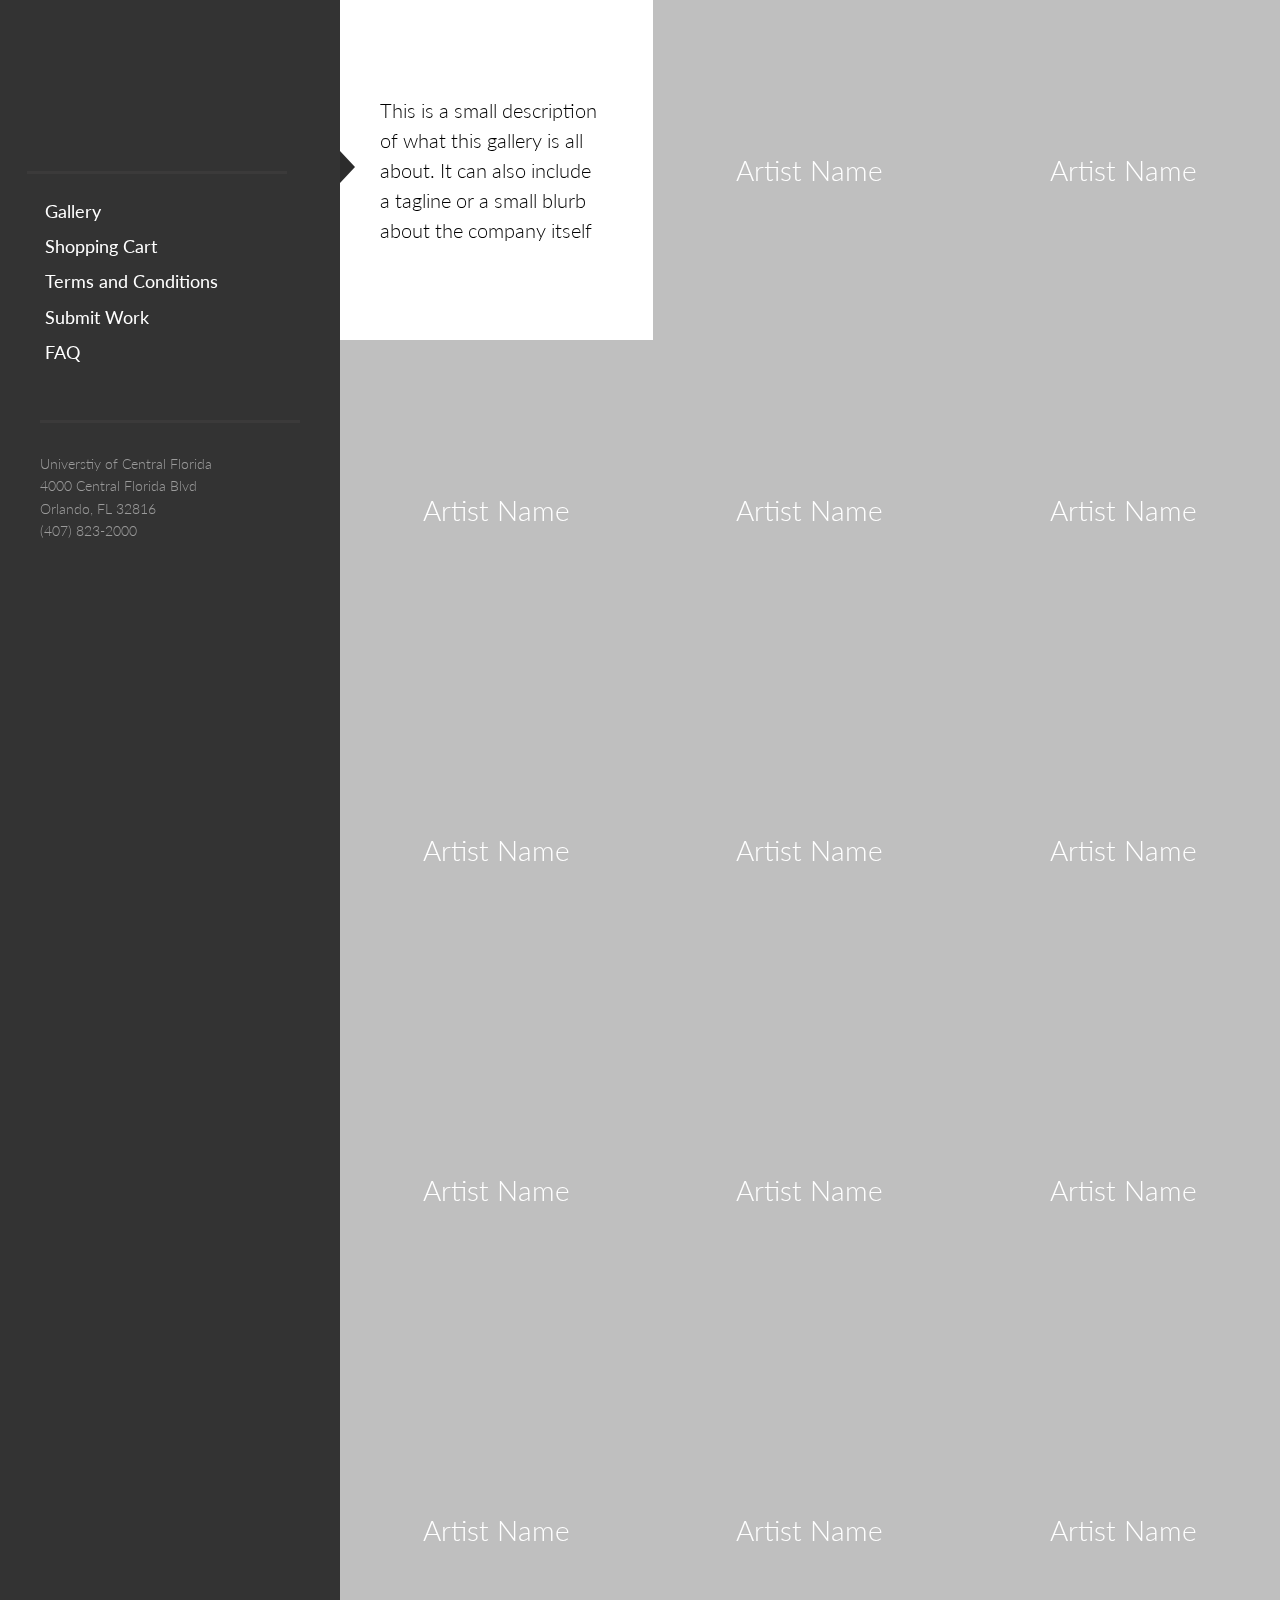
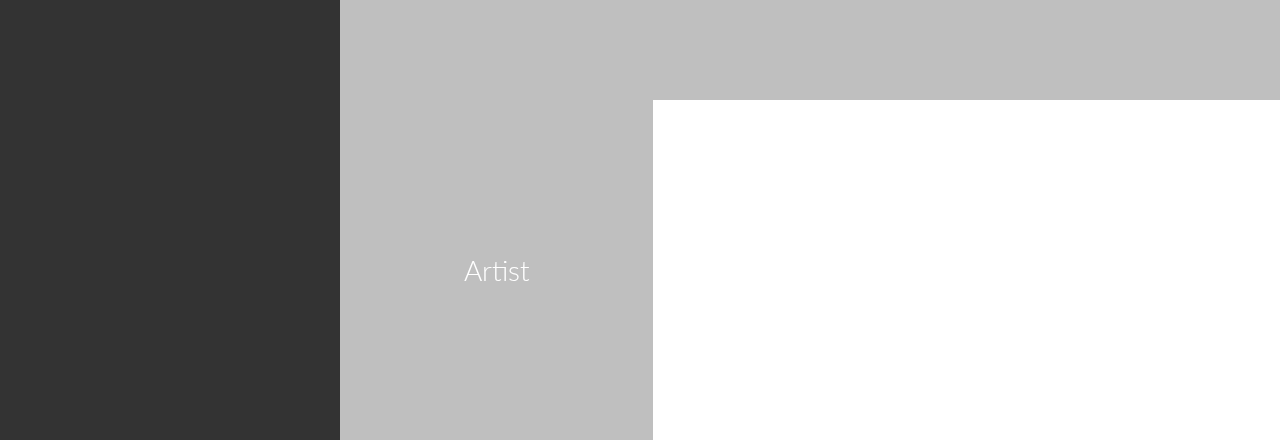
==== commit fde2acc6: "Submit Work link" ====
--- a/index.html
+++ b/index.html
@@ -28,7 +28,7 @@
          <li class="page_menu--action_book"><a href="#">Gallery</a></li>
                 <li class="page_menu--action_book"><a href="#">Shopping Cart</a></li>
                 <li class="page_menu--action_book"><a href="#">Terms and Conditions</a></li>
-                <li class="page_menu--action_book"><a href="#">Event Calender</a></li>
+                <li class="page_menu--action_book"><a href="#">Submit Work</a></li>
                 <li class="page_menu--action_book"><a href="#">FAQ</a></li>
                 
             </ul>
--- a/styles.css
+++ b/styles.css
@@ -118,7 +118,7 @@
     font-size: 1.8rem;
 }
 .page_menu {
-    background: black;
+    background: #333333;
     width: 100%;
     max-width: 340px;
     min-height: 100%;
@@ -276,7 +276,7 @@
 .page_menu--action_international a
  {
     text-decoration: none;
-    padding: 11px 7px 11px 55px;
+    padding: 5px 5px 5px 5px;
     
 	-webkit-box-sizing: border-box;
     
@@ -298,7 +298,7 @@
     color: white;
 }
 .page_menu--action_book a:hover{
-	color: gold;
+	color: lightblue;
 }
 .page_menu--action_book:before {
     background-position: 0 -586px;
@@ -392,9 +392,11 @@
     .page_menu--close_menu_link {
     display: none;
 }
-}.page_content {
-    width: 100%;
-    max-width: 1400px;
+}
+
+.page_content {
+    width: 100%;
+    max-width: 100%;
     position: relative;
     display: inline-block;
     vertical-align: top;
@@ -650,61 +652,75 @@
     .page_tiles--artist, .page_tiles--info {
     height: 440px;
 }
-}@media (min-width: 450px) {
+}
+@media (min-width: 450px) {
     .page_tiles--artist, .page_tiles--info {
     height: 540px;
 }
-}@media (min-width: 550px) {
+}
+@media (min-width: 550px) {
     .page_tiles--artist, .page_tiles--info {
     height: 600px;
 }
-}@media (min-width: 610px) {
+}
+@media (min-width: 610px) {
     .page_tiles--artist, .page_tiles--info {
     height: 300px;
 }
-}@media (min-width: 650px) {
+}
+@media (min-width: 650px) {
     .page_tiles--artist, .page_tiles--info {
     height: 360px;
 }
-}@media (min-width: 700px) {
+}
+@media (min-width: 700px) {
     .page_tiles--artist, .page_tiles--info {
     height: 400px;
 }
-}@media (min-width: 760px) {
+}
+@media (min-width: 760px) {
     .page_tiles--artist, .page_tiles--info {
     height: 460px;
 }
-}@media (min-width: 800px) {
-    .page_tiles--artist, .page_tiles--info {
-    width: 50%;
-    height: 250px;
-}
-}@media (min-width: 840px) {
+}
+@media (min-width: 800px) {
+    .page_tiles--artist, .page_tiles--info {
+    width: 33.33%;
+    height: 200px;
+}
+}
+@media (min-width: 840px) {
     .page_tiles--artist, .page_tiles--info {
     height: 300px;
 }
-}@media (min-width: 960px) {
+}
+@media (min-width: 960px) {
     .page_tiles--artist, .page_tiles--info {
     height: 340px;
 }
-}@media (min-width: 1100px) {
+}
+@media (min-width: 1100px) {
     .page_tiles--artist, .page_tiles--info {
     width: 33.333%;
     height: 300px;
 }
-}@media (min-width: 1200px) {
+}
+@media (min-width: 1200px) {
     .page_tiles--artist, .page_tiles--info {
     height: 340px;
 }
-}@media (min-width: 1300px) {
+}
+@media (min-width: 1300px) {
     .page_tiles--artist, .page_tiles--info {
     height: 380px;
 }
-}@media (min-width: 1400px) {
+}
+@media (min-width: 1400px) {
     .page_tiles--artist, .page_tiles--info {
     height: 400px;
 }
-}@media (min-width: 1500px) {
+}
+@media (min-width: 1500px) {
     .page_tiles--artist, .page_tiles--info {
     height: 440px;
 }
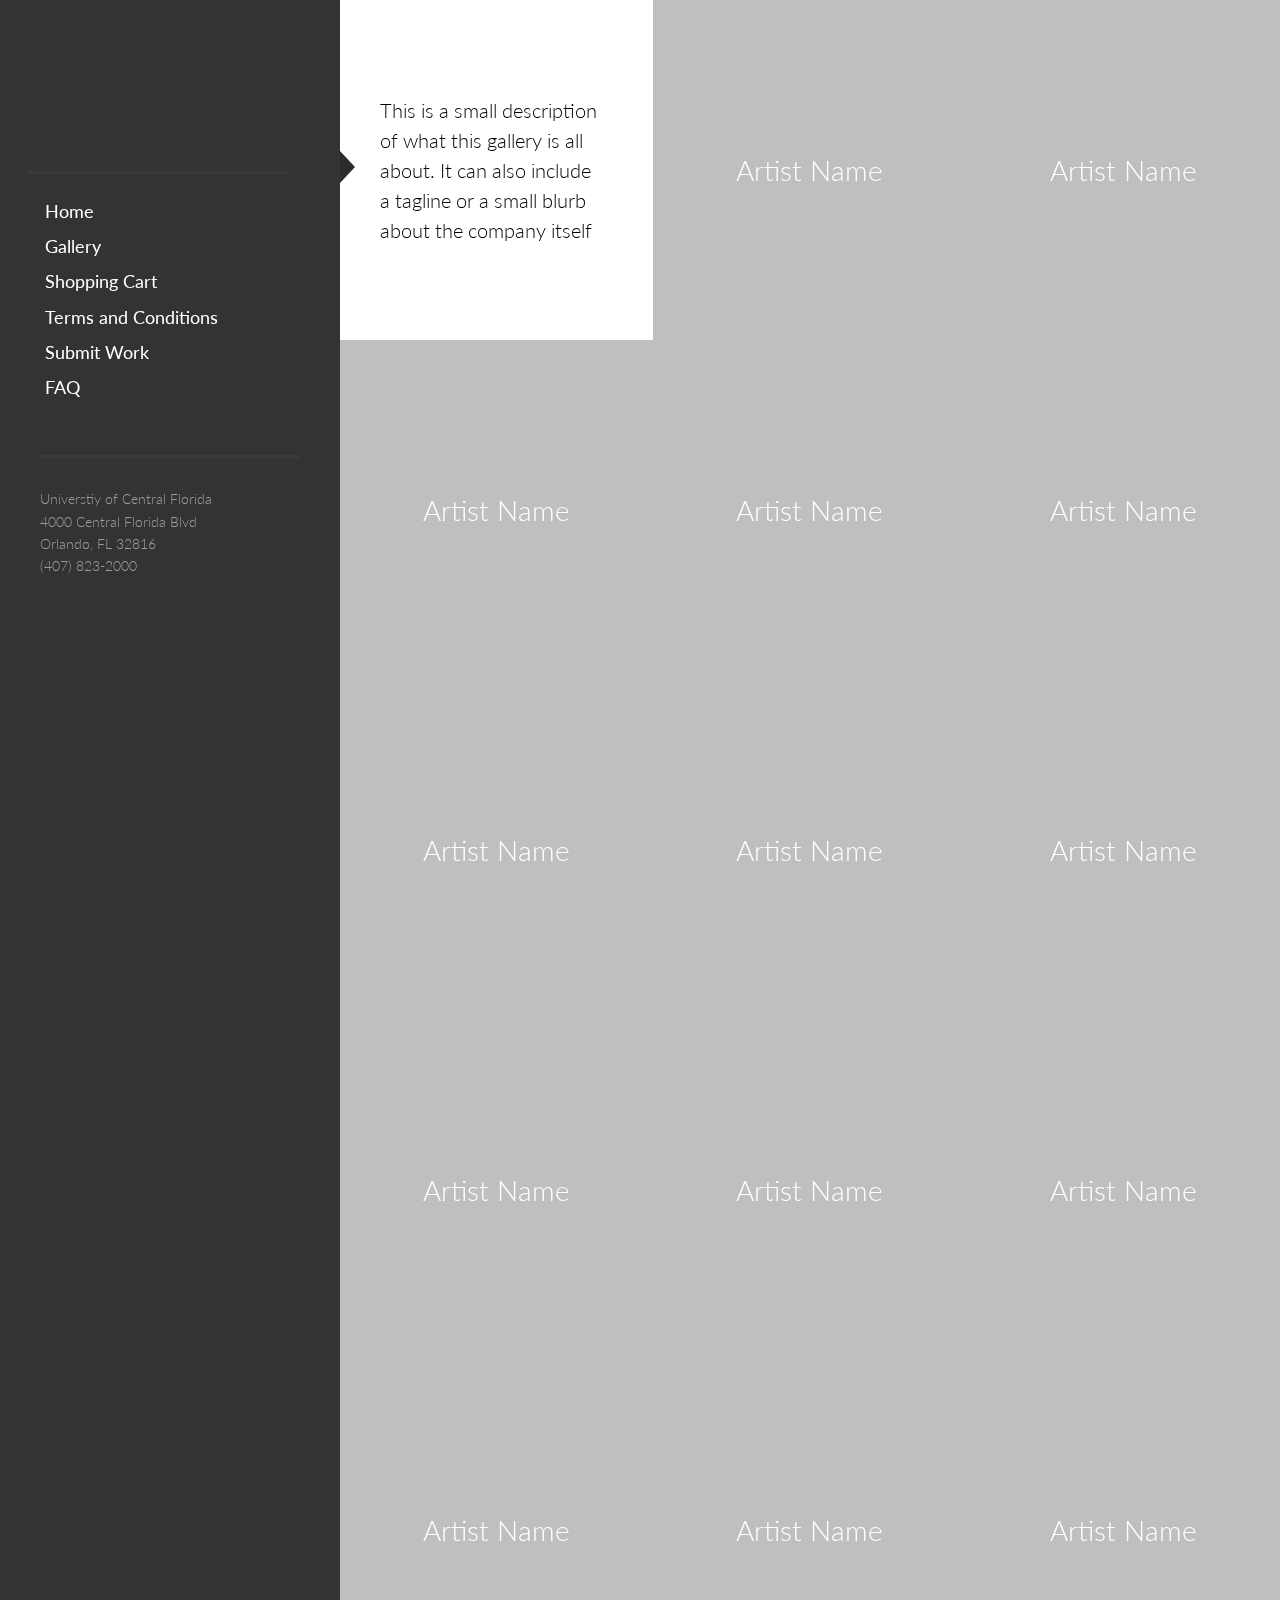
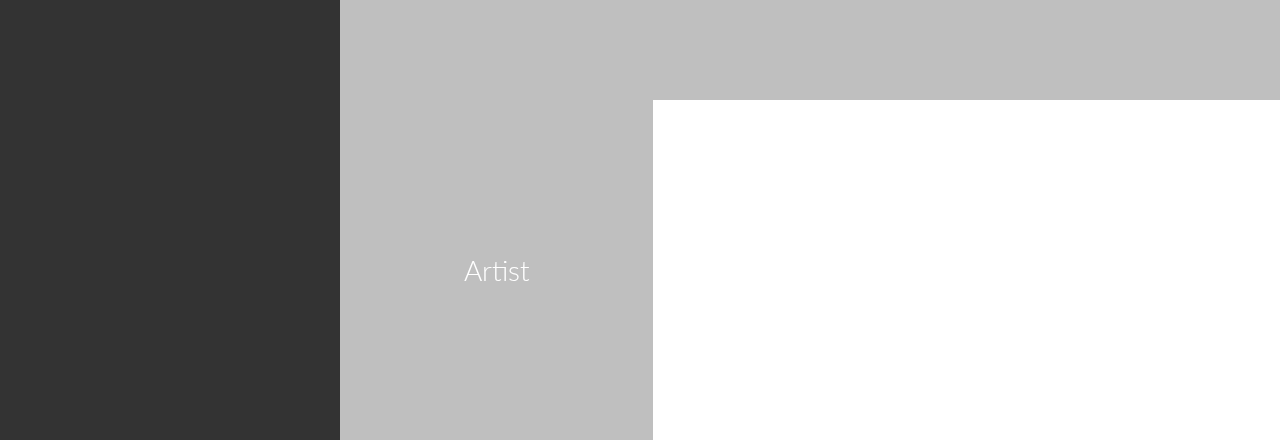
==== commit a6be0652: "added home link" ====
--- a/index.html
+++ b/index.html
@@ -24,10 +24,11 @@
 
             <h1 class="page_menu--logo"><a href="http://placehold.it/260x144"></a></h1>
 
-      <ul class="page_menu--actions">
-         <li class="page_menu--action_book"><a href="#">Gallery</a></li>
+            <ul class="page_menu--actions">
+                <li class="page_menu--action_book"><a href="index.html">Home</a></li>
+                <li class="page_menu--action_book"><a href="#">Gallery</a></li>
                 <li class="page_menu--action_book"><a href="#">Shopping Cart</a></li>
-                <li class="page_menu--action_book"><a href="#">Terms and Conditions</a></li>
+                <li class="page_menu--action_book"><a href="terms.html">Terms and Conditions</a></li>
                 <li class="page_menu--action_book"><a href="#">Submit Work</a></li>
                 <li class="page_menu--action_book"><a href="#">FAQ</a></li>
                 
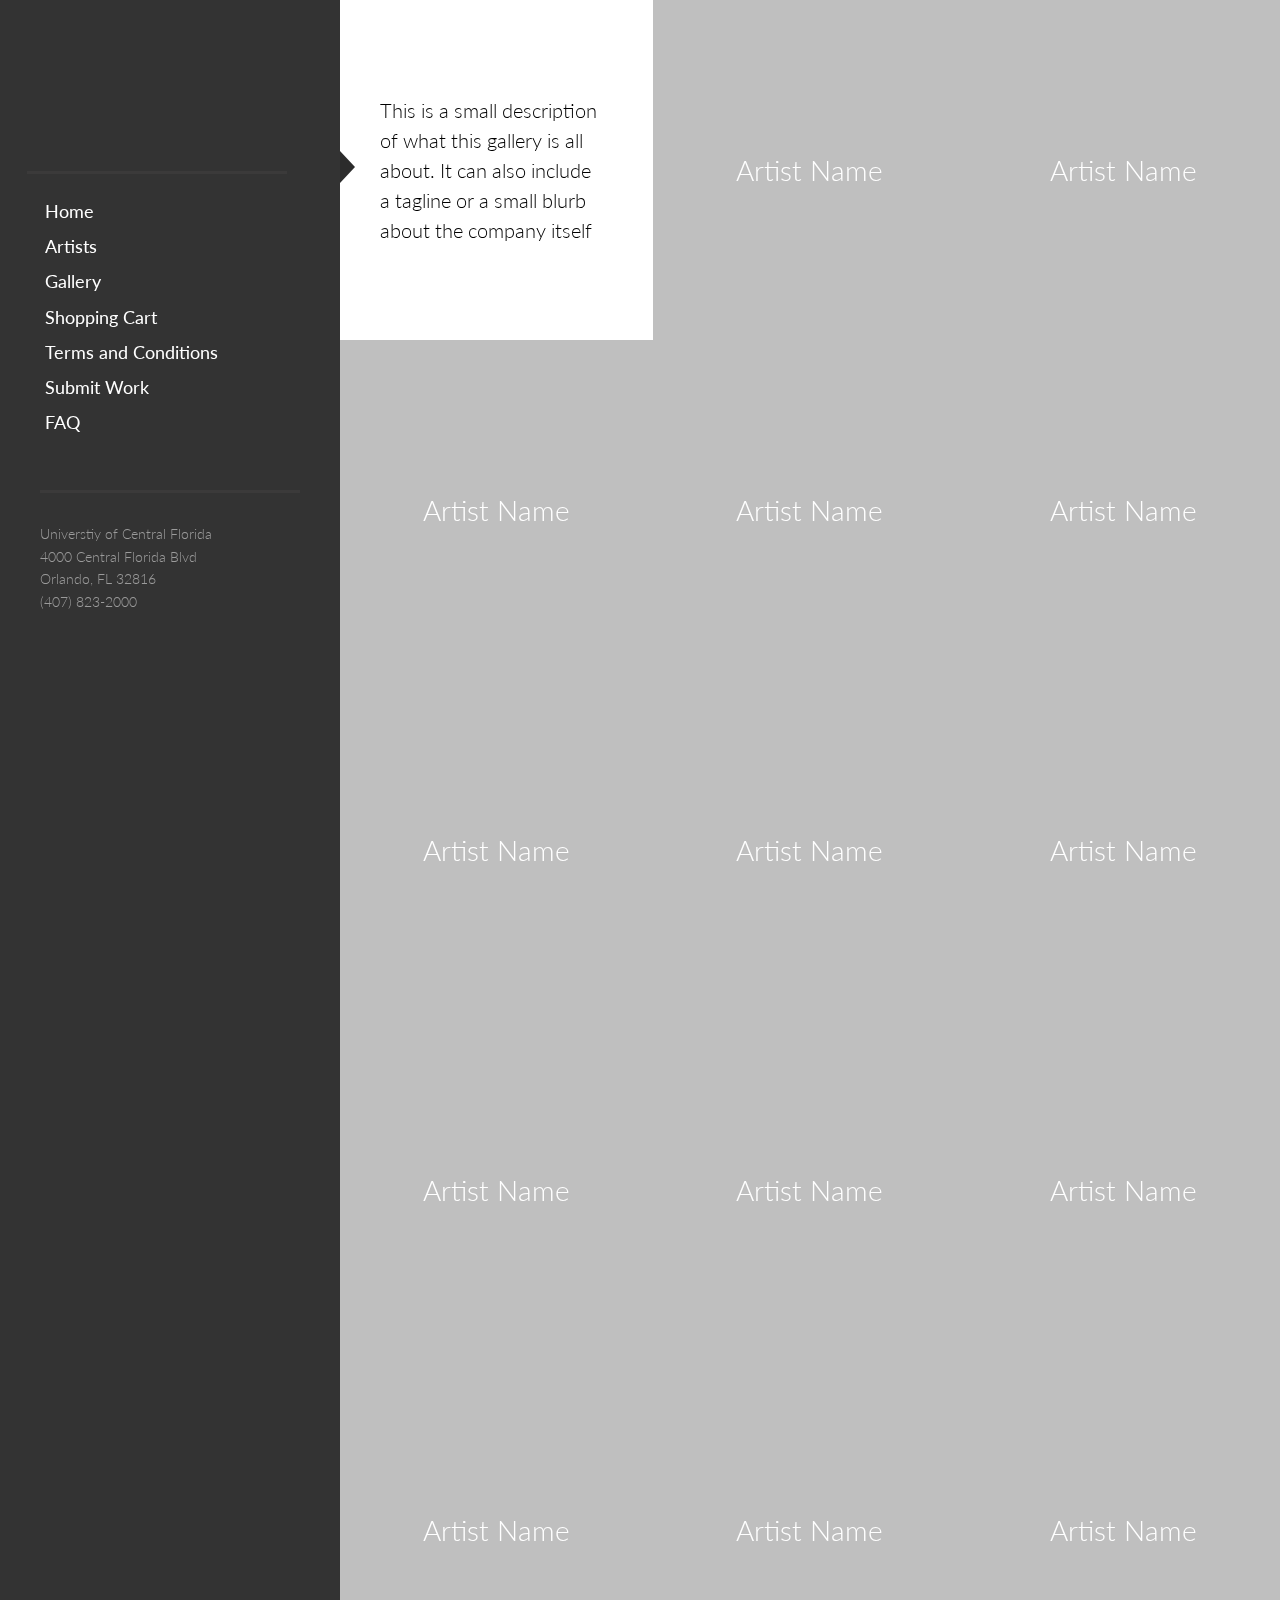
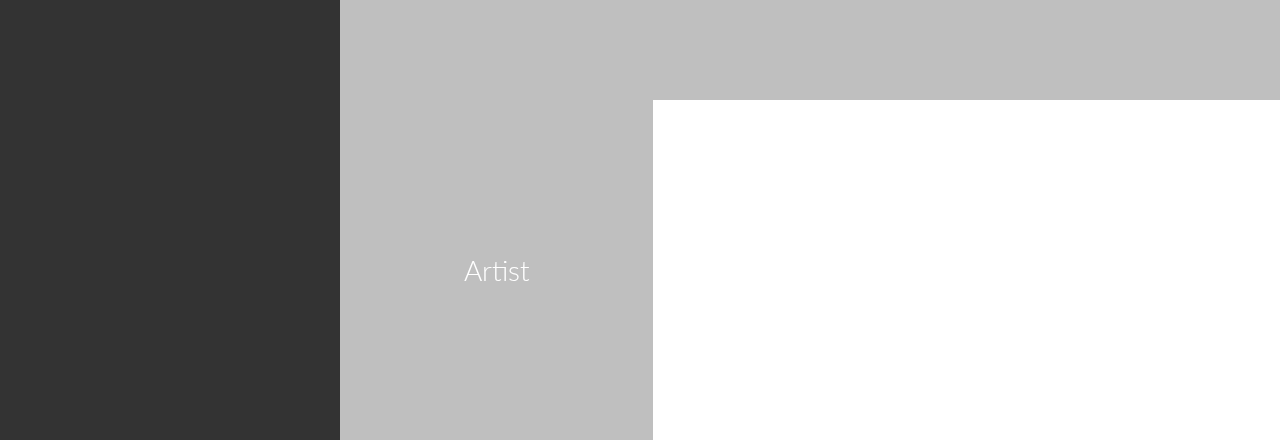
==== commit 697aa526: "updated nav" ====
--- a/index.html
+++ b/index.html
@@ -26,7 +26,8 @@
 
             <ul class="page_menu--actions">
                 <li class="page_menu--action_book"><a href="index.html">Home</a></li>
-                <li class="page_menu--action_book"><a href="#">Gallery</a></li>
+                <li class="page_menu--action_book"><a href="artist.html">Artists</a></li>
+                <li class="page_menu--action_book"><a href="gallery.html">Gallery</a></li>
                 <li class="page_menu--action_book"><a href="#">Shopping Cart</a></li>
                 <li class="page_menu--action_book"><a href="terms.html">Terms and Conditions</a></li>
                 <li class="page_menu--action_book"><a href="#">Submit Work</a></li>
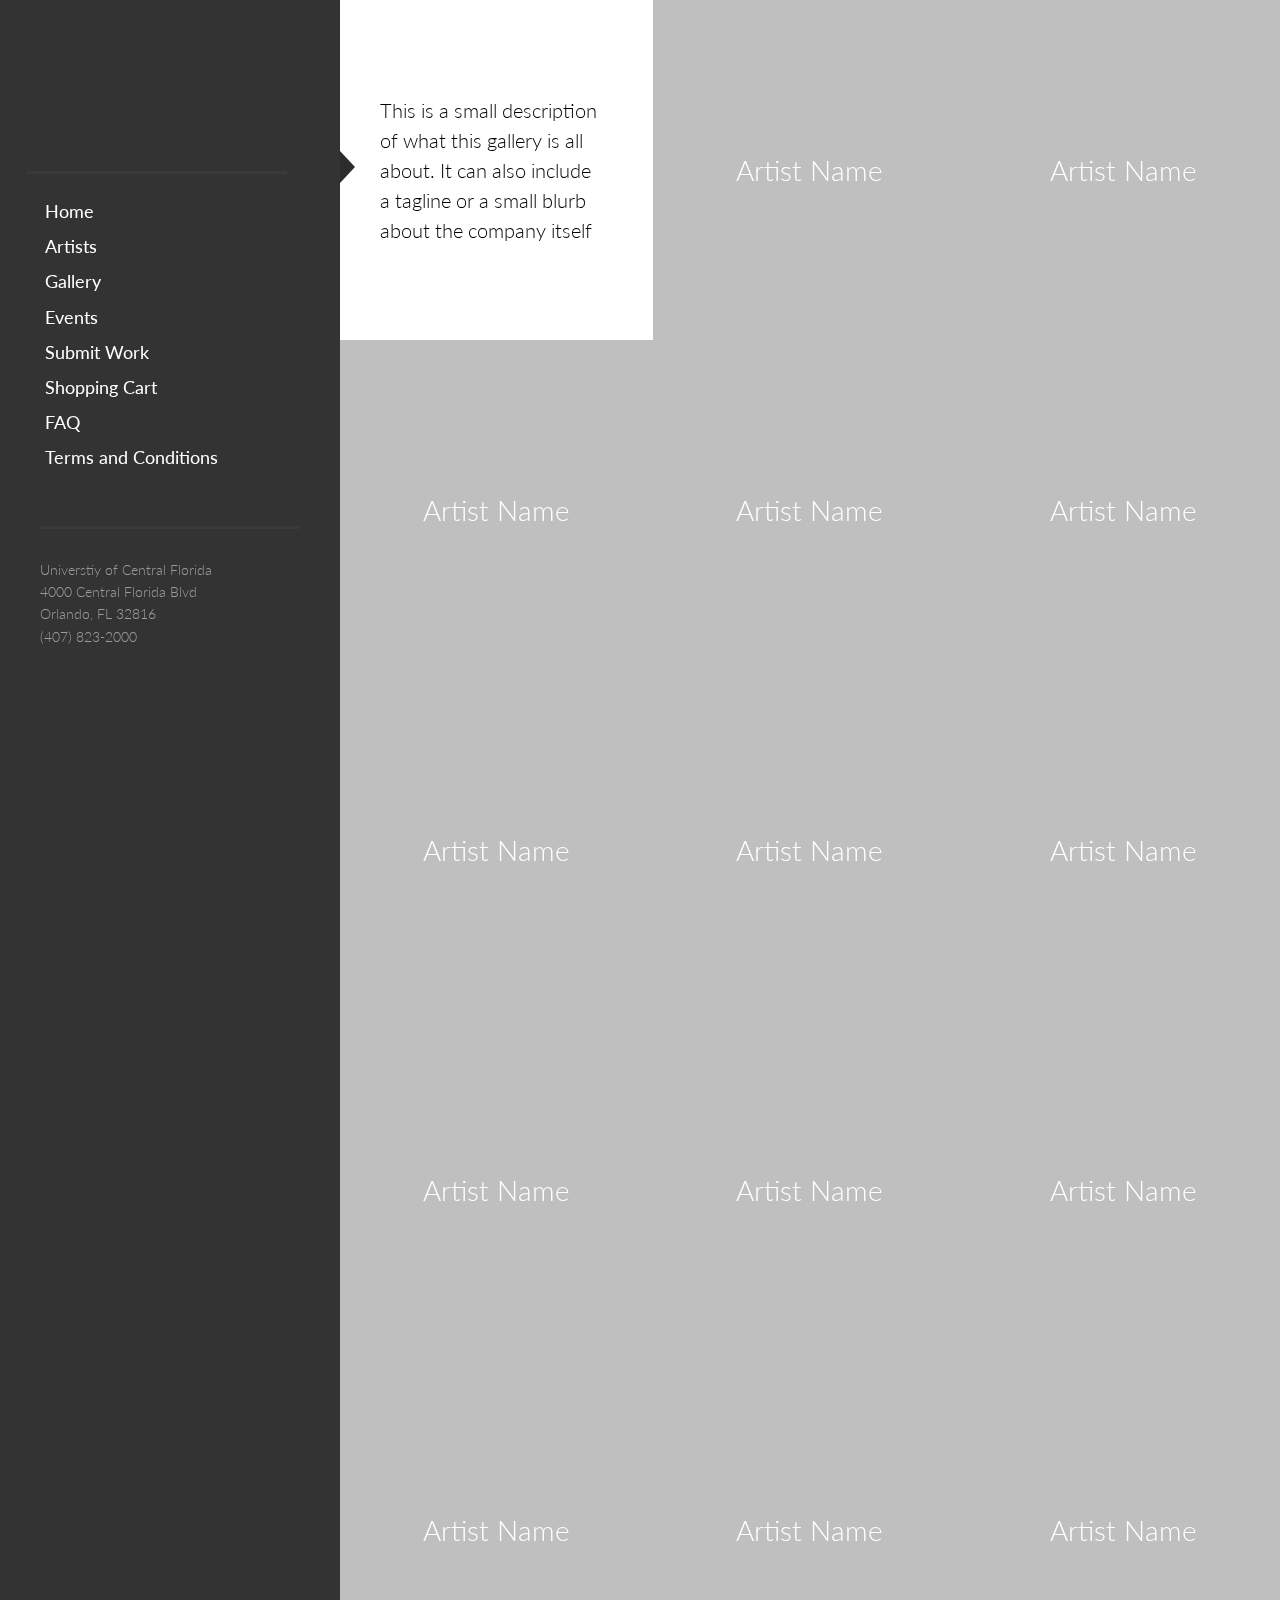
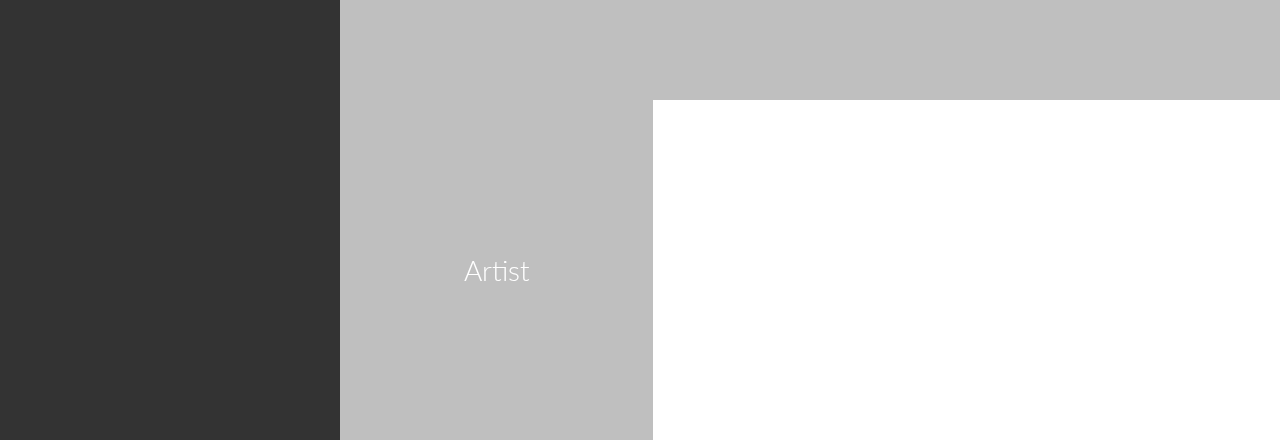
==== commit b0e33eff: "added events" ====
--- a/index.html
+++ b/index.html
@@ -28,10 +28,11 @@
                 <li class="page_menu--action_book"><a href="index.html">Home</a></li>
                 <li class="page_menu--action_book"><a href="artist.html">Artists</a></li>
                 <li class="page_menu--action_book"><a href="gallery.html">Gallery</a></li>
+                <li class="page_menu--action_book"><a href="#">Events</a></li>
+                <li class="page_menu--action_book"><a href="#">Submit Work</a></li>
                 <li class="page_menu--action_book"><a href="#">Shopping Cart</a></li>
+                <li class="page_menu--action_book"><a href="faq.html">FAQ</a></li>
                 <li class="page_menu--action_book"><a href="terms.html">Terms and Conditions</a></li>
-                <li class="page_menu--action_book"><a href="#">Submit Work</a></li>
-                <li class="page_menu--action_book"><a href="#">FAQ</a></li>
                 
             </ul>
 
